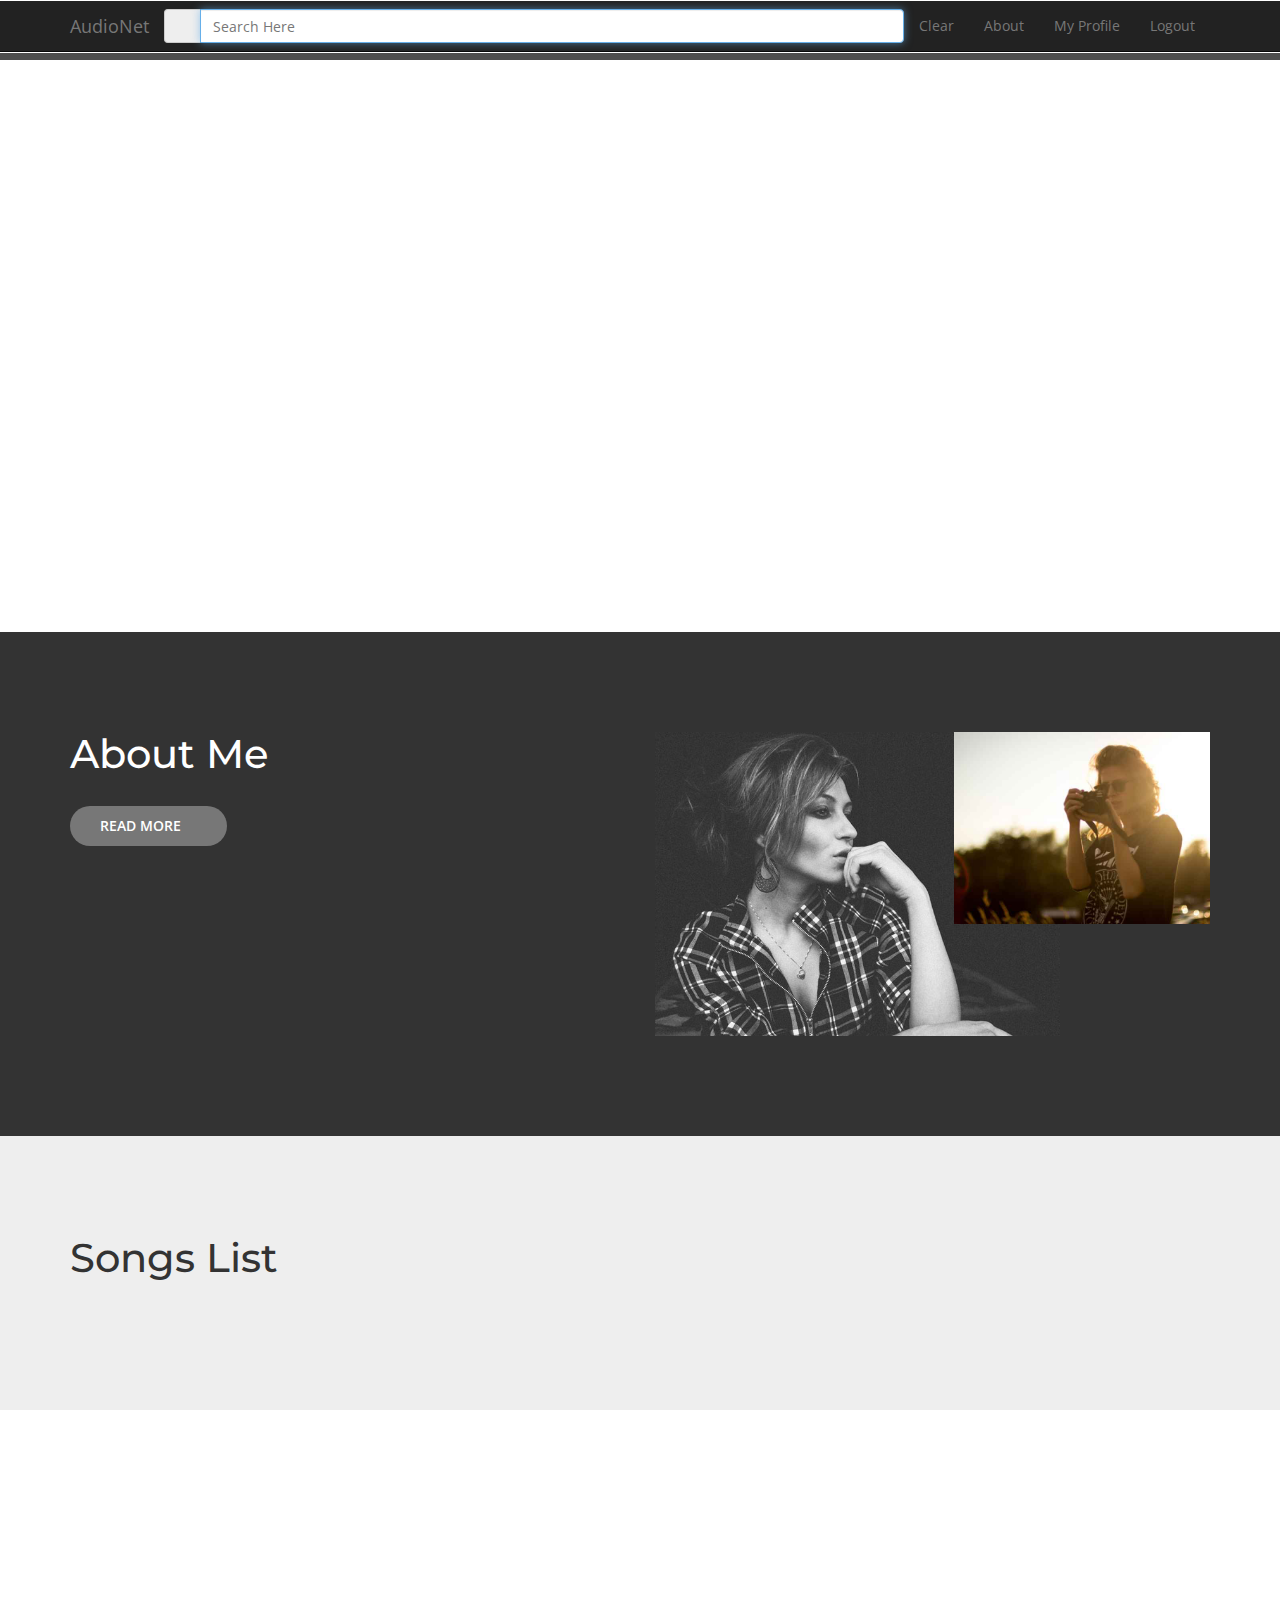
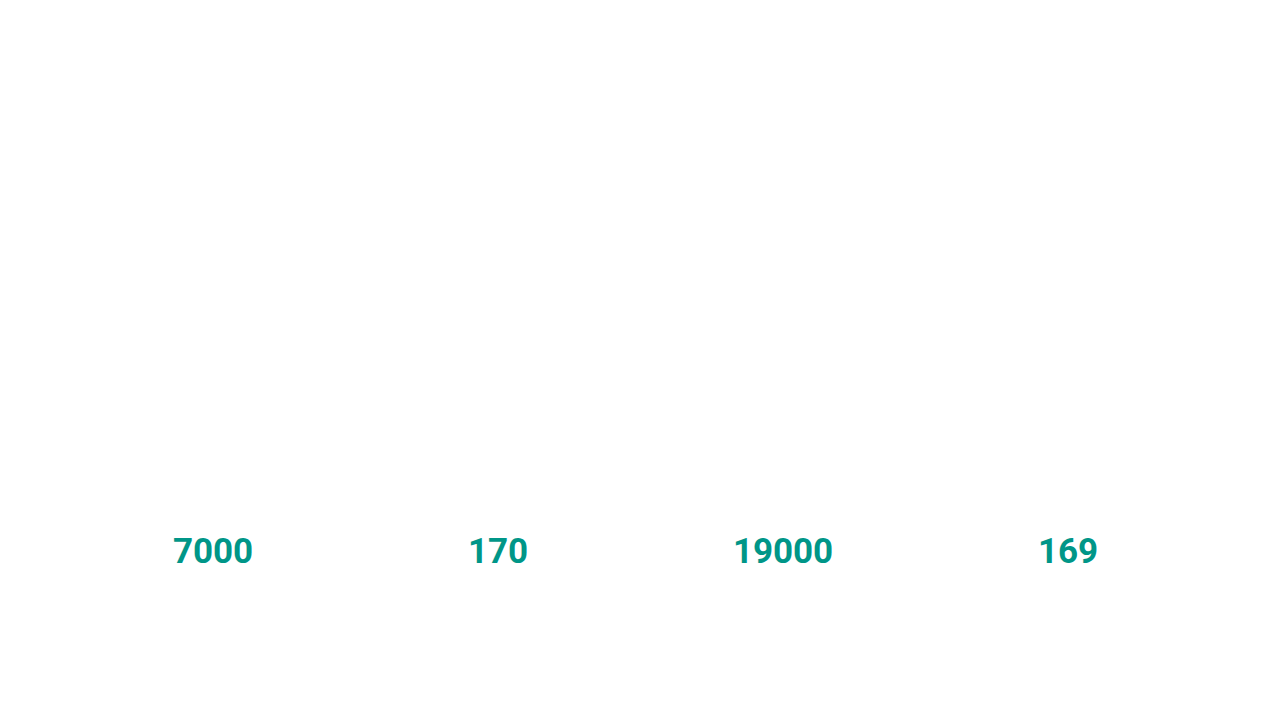
==== myprofile.html @ dc8bb48f "Login Register complete" ====
<!--
	Author: W3layouts
	Author URL: http://w3layouts.com
	License: Creative Commons Attribution 3.0 Unported
	License URL: http://creativecommons.org/licenses/by/3.0/
-->



<!DOCTYPE html>
<html>

<!-- Head -->
<head>

<title>Photographer Portfolio a Personal Website Category Flat Bootstrap Responsive Website Template | Home :: W3layouts</title>

<!-- Meta-Tags -->
<meta name="viewport" content="width=device-width, initial-scale=1">
<meta http-equiv="Content-Type" content="text/html; charset=utf-8">
<meta name="keywords" content="Photographer Portfolio a Responsive Web Template, Bootstrap Web Templates, Flat Web Templates, Android Compatible Web Template, Smartphone Compatible Web Template, Free Webdesigns for Nokia, Samsung, LG, Sony Ericsson, Motorola Web Design">
<script type="application/x-javascript"> addEventListener("load", function() { setTimeout(hideURLbar, 0); }, false); function hideURLbar(){ window.scrollTo(0,1); } </script>
<!-- //Meta-Tags -->

<!-- Custom-Stylesheet-Links -->
<!-- Bootstrap-CSS -->  <link rel="stylesheet" href="css/bootstrap.min.css" 		 type="text/css" media="all">
<!-- Insex-Page.CSS --> <link rel="stylesheet" href="css/style-about.css" 			 type="text/css" media="all">
<!-- Slider-CSS --> 	<link rel="stylesheet" href="css/camera.css" id="camera-css" type="text/css" media="all">
<!-- Portfolio-CSS -->	<link rel="stylesheet" href="css/swipebox.css"				 type="text/css" media="all">
<!-- //Custom-Stylesheet-Links -->

<!-- Fonts -->
<link rel="stylesheet" href="//fonts.googleapis.com/css?family=Open+Sans:400,300,600,700"	   type="text/css" media="all">
<link rel="stylesheet" href="//fonts.googleapis.com/css?family=Montserrat:400,700"			   type="text/css" media="all">
<link rel="stylesheet" href="//fonts.googleapis.com/css?family=Roboto:400,100,300,500,700,900" type="text/css" media="all">
<!-- //Fonts -->

<!-- Supportive-JavaScript -->
<script src="js/modernizr.js"></script>
<!-- //Supportive-JavaScript -->

</head>
<!-- //Head -->



<!-- Body -->
<body id="myPage" data-spy="scroll" data-target=".navbar" data-offset="60" onload="init()">



	<!-- Header -->
	<div class="agileheaderw3ls" id="agilehomewthree">

		<div header="head">
			<div class="hello navbar navbar-inverse navbar-fixed-top" >
				<div class="container">
					<div class="navbar-header">
						<button type="button" class="navbar-toggle" data-toggle="collapse" data-target=".navbar-collapse">
							<span class="icon-bar"></span>
							<span class="icon-bar"></span>
							<span class="icon-bar"></span>
						</button>
						<a class="navbar-brand" href="#">AudioNet</a>
					</div>
					<div class="navbar-collapse collapse" id="searchbar">
					
						<ul class="nav navbar-nav navbar-right">
							<li><a href="about.html">About</a></li>
							<li id="userPage">
								<a href="#@userpage"><i class="icon-user"></i> My Profile</a>
							</li>
							<li><a href="#logout" data-prevent="">Logout</a></li>
						</ul>
						<ul class="nav navbar-nav navbar-right">
							<li><a href="#" title="Start a new search">Clear</a></li>
						</ul>

					<form class="navbar-form">
							<div class="form-group" style="display:inline;">
								<div class="input-group" style="display:table;">
									<span class="input-group-addon" style="width:1%;"><span class="glyphicon glyphicon-search"></span></span>
									<input class="form-control" name="search" placeholder="Search Here" autocomplete="off" autofocus="autofocus" type="text">
								</div>
							</div>
						</form>

					</div><!--/.nav-collapse -->
				</div>
			</div>
		</div>


		<!-- Slider -->
		<div class="w3slideraits">
			<div class="camera_wrap w3layouts agileits camera_magenta_skin" id="camera_wrap_2">
				<div data-src="" class="w3layouts agileits profilePic">
					<div class="camera_caption w3layouts agileits fadeFromBottom">
						<h3 class="w3layouts agileits">Hello, I am Rachel Weisz.</h3>
					</div>
				</div>
				<div class="w3layouts agileits profilePic" data-src="">
					<div class="camera_caption w3layouts agileits fadeFromBottom">
						<h3 class="w3layouts agileits">I am a Photographer</h3>
					</div>
				</div>
				<div data-src="" class="w3layouts agileits profilePic">
					<div class="camera_caption w3layouts agileits fadeFromBottom">
						<h3 class="w3layouts agileits">I Photograph Models and Nature</h3>
					</div>
				</div>
				<div class="w3layouts agileits profilePic" data-src="">
					<div class="camera_caption w3layouts agileits fadeFromBottom">
						<h3 class="w3layouts agileits">I Love Photography</h3>
					</div>
				</div>
				<div data-src="" class="w3layouts agileits profilePic">
					<div class="camera_caption w3layouts agileits fadeFromBottom">
						<h3 class="w3layouts agileits">Check Out My <a class="scroll" href="#portfolio">Portfolio</a> Below</h3>
					</div>
				</div>
			</div>
		</div>
		<!-- //Slider -->

	</div>
	<!-- //Header -->



	<!-- About -->
	<div class="agileaboutaitsabout" id="agileaboutaitsabout">
		<div class="agileaboutaits">
			<div class="container">

				<div class="col-md-6 col-sm-6 agileaboutaits-grid agileaboutaits-info">
					<h1>About Me</h1>
                    <div id="about_me">
                    </div>
					<button class="btn btn-primary" data-toggle="modal" data-target="#myModal">READ MORE<span class="glyphicon glyphicon-arrow-right" aria-hidden="true"></span></button>
				</div>

				<div class="col-md-6 col-sm-6 agileaboutaits-grid agileaboutaits-image">
					<div class="agileaboutaits-image-1">
						<img src="images/about-1.jpg" alt="Couture">
					</div>
					<div class="agileaboutaits-image-2">
						<img src="images/about-2.jpg" alt="Couture">
					</div>
					<div class="clearfix"></div>
				</div>
				<div class="clearfix"></div>

				<!-- Tooltip -->
				<div class="tooltip-content">

					<div class="modal fade features-modal" id="myModal" tabindex="-1" role="dialog" aria-hidden="true">
						<div class="modal-dialog modal-lg">
							<div class="modal-content">
								<div class="modal-header">
									<button type="button" class="close" data-dismiss="modal" aria-hidden="true">&times;</button>
									<h4 class="modal-title">Rachel Weisz</h4>
								</div>
								<div class="modal-body">
									<img src="images/about-1.jpg" alt="Hitech Info">
									<p>Contrary to popular belief, Lorem Ipsum is not simply random text. It has roots in a piece of classical Latin literature from 45 BC, making it over 2000 years old. Richard McClintock, a Latin professor at Hampden-Sydney College in Virginia, looked up one of the more obscure Latin words, consectetur, from a Lorem Ipsum passage, and going through the cites of the word in classical literature, discovered the undoubtable source.</p>
								</div>
							</div>
						</div>
					</div>

				</div>
				<!-- //Tooltip -->

			</div>
		</div>
	</div>
	<!-- //About -->



	<!-- Speciality -->
	<div class="w3threespecialityw3ls" id="w3threespecialityw3ls">
		<div class="container">

			<h2>Songs List</h2>
			<div class="grid cs-style-3" id="song_list">
				
            <div class="clearfix"></div>
			</div>
			<div class="clearfix"></div>

		</div>
	</div>
	<!-- //Speciality -->

	<!-- Progressive-Effects -->
	<div class="progressive-effects" id="skills">
		<div class="container">

			<!-- Skills -->
			<div id="about-us" class="parallax">
				<h3>Skills</h3>

				<div class="our-skills wow fadeInDown" data-wow-duration="1000ms" data-wow-delay="300ms">
					<div class="single-skill wow fadeInDown" data-wow-duration="1000ms" data-wow-delay="300ms">
						<p class="lead">Overall</p>
						<div class="progress">
							<div class="progress-bar progress-bar-primary six-sec-ease-in-out" role="progressbar" aria-valuetransitiongoal="90">90%</div>
						</div>
					</div>
					<div class="single-skill wow fadeInDown" data-wow-duration="1000ms" data-wow-delay="400ms">
						<p class="lead">Vocal</p>
						<div class="progress">
							<div class="progress-bar progress-bar-primary six-sec-ease-in-out" role="progressbar" aria-valuetransitiongoal="80">80%</div>
						</div>
					</div>
					<div class="single-skill wow fadeInDown" data-wow-duration="1000ms" data-wow-delay="500ms">
						<p class="lead">Versatility</p>
						<div class="progress">
							<div class="progress-bar progress-bar-primary six-sec-ease-in-out" role="progressbar" aria-valuetransitiongoal="85">85%</div>
						</div>
					</div>
					<div class="single-skill wow fadeInDown" data-wow-duration="1000ms" data-wow-delay="600ms">
						<p class="lead">Breathing</p>
						<div class="progress">
							<div class="progress-bar progress-bar-primary six-sec-ease-in-out" role="progressbar" aria-valuetransitiongoal="95">95%</div>
						</div>
					</div>
				</div>
			</div>
			<!-- //Skills -->

			<!-- Stats -->
			<div class="stats">
				<h3>Stats</h3>

				<div class="stats-info">
					<div class="col-md-3 col-sm-3 stats-grid stats-grid-1">
						<div class="stats-img">
							<img src="images/s1.png" alt="Corsa Racer">
						</div>
						<div class='numscroller counter numscroller-big-bottom' data-slno='1' data-min='0' data-max='7000' data-delay='.5' data-increment=4>7000</div>
						<p>Friends</p>
					</div>
					<div class="col-md-3 col-sm-3 stats-grid stats-grid-2">
						<div class="stats-img">
							<img src="images/s2.png" alt="Corsa Racer">
						</div>
						<div class='numscroller counter numscroller-big-bottom' data-slno='1' data-min='0' data-max='170' data-delay='8' data-increment="1">170</div>
						<p>Songs</p>
					</div>
					<div class="col-md-3 col-sm-3 stats-grid stats-grid-3">
						<div class="stats-img">
							<img src="images/s3.png" alt="Corsa Racer">
						</div>
						<div class='numscroller counter numscroller-big-bottom' data-slno='1' data-min='0' data-max='19000' data-delay='.5' data-increment="11">19000</div>
						<p>Followers</p>
					</div>
					<div class="col-md-3 col-sm-3 stats-grid stats-grid-4">
						<div class="stats-img">
							<img src="images/s4.png" alt="Corsa Racer">
						</div>
						<div class='numscroller counter numscroller-big-bottom' data-slno='1' data-min='0' data-max='169' data-delay='8' data-increment="1">169</div>
						<p>Awards</p>
					</div>
					<div class="clearfix"></div>
				</div>

			</div>
			<!-- //Stats -->

		</div>
	</div>
	<!-- //Progressive-Effects -->





	<!-- Custom-JavaScript-File-Links -->

		<!-- Default-JavaScript -->   <script type="text/javascript" src="js/jquery.min.js"></script>
		<!-- Bootstrap-JavaScript --> <script type="text/javascript" src="js/bootstrap.min.js"></script>

		<!-- Slider-JavaScript-Files -->
			<script type="text/javascript" src="js/jquery.easing.1.3.js"></script>
			<script type="text/javascript" src="js/jquery.mobile.customized.min.js"></script>
			<script type="text/javascript" src="js/camera.js"></script>
			<script>
				jQuery(function(){
					jQuery('#camera_wrap_2').camera({
						loader: 'bar',
						speed: 1000,
						pagination: false,
						thumbnails: false,
					});
				});
			</script>
		<!-- //Slider-JavaScript-Files -->

		<!-- Navigation-JavaScript -->
			<script src="js/nav.js"></script>
		<!-- //Navigation-JavaScript -->

		<!-- Progressive-Effects-Animation-JavaScript -->
			<script type="text/javascript" src="js/jquery.inview.min.js"></script>
			<script type="text/javascript" src="js/wow.min.js"></script>
			<script type="text/javascript" src="js/mousescroll.js"></script>
			<script type="text/javascript" src="js/main.js"></script>
		<!-- //Progressive-Effects-Animation-JavaScript -->

		<!-- Stats-Number-Scroller-Animation-JavaScript -->
			<script src="js/waypoints.min.js"></script> 
			<script src="js/counterup.min.js"></script> 
			<script>
				jQuery(document).ready(function( $ ) {
					$('.counter').counterUp({
						delay: 10,
						time: 1000
					});
				});
			</script>
		<!-- //Stats-Number-Scroller-Animation-JavaScript -->

		<!-- Gallery-Tab-JavaScript -->
			<script src="js/cbpFWTabs.js"></script>
			<script>
				(function() {
					[].slice.call( document.querySelectorAll( '.tabs' ) ).forEach( function( el ) {
						new CBPFWTabs( el );
					});
				})();
			</script>
		<!-- //Gallery-Tab-JavaScript -->

		<!-- Swipe-Box-JavaScript -->
			<script src="js/jquery.swipebox.min.js"></script> 
				<script type="text/javascript">
					jQuery(function($) {
						$(".swipebox").swipebox();
					});
			</script>
		<!-- //Swipe-Box-JavaScript -->

		<!-- Map-JavaScript -->
			<script type="text/javascript" src="https://maps.googleapis.com/maps/api/js"></script>        
			<script type="text/javascript">
				google.maps.event.addDomListener(window, 'load', init);
				function init() {
					var mapOptions = {
						zoom: 11,
						center: new google.maps.LatLng(40.6700, -73.9400),
						styles: [{"featureType":"all","elementType":"labels.text.fill","stylers":[{"saturation":36},{"color":"#000000"},{"lightness":40}]},{"featureType":"all","elementType":"labels.text.stroke","stylers":[{"visibility":"on"},{"color":"#000000"},{"lightness":16}]},{"featureType":"all","elementType":"labels.icon","stylers":[{"visibility":"off"}]},{"featureType":"administrative","elementType":"geometry.fill","stylers":[{"color":"#000000"},{"lightness":20}]},{"featureType":"administrative","elementType":"geometry.stroke","stylers":[{"color":"#000000"},{"lightness":17},{"weight":1.2}]},{"featureType":"landscape","elementType":"geometry","stylers":[{"color":"#000000"},{"lightness":20}]},{"featureType":"poi","elementType":"geometry","stylers":[{"color":"#000000"},{"lightness":21}]},{"featureType":"road.highway","elementType":"geometry.fill","stylers":[{"color":"#000000"},{"lightness":17}]},{"featureType":"road.highway","elementType":"geometry.stroke","stylers":[{"color":"#000000"},{"lightness":29},{"weight":0.2}]},{"featureType":"road.arterial","elementType":"geometry","stylers":[{"color":"#000000"},{"lightness":18}]},{"featureType":"road.local","elementType":"geometry","stylers":[{"color":"#000000"},{"lightness":16}]},{"featureType":"transit","elementType":"geometry","stylers":[{"color":"#000000"},{"lightness":19}]},{"featureType":"water","elementType":"geometry","stylers":[{"color":"#000000"},{"lightness":17}]}]
					};
					var mapElement = document.getElementById('map');
					var map = new google.maps.Map(mapElement, mapOptions);
					var marker = new google.maps.Marker({
						position: new google.maps.LatLng(40.6700, -73.9400),
						map: map,
					});
				}
			</script>
		<!-- //Map-JavaScript -->

		<!-- Smooth-Scrolling-JavaScript -->
            <script type="text/javascript" src="js/myprofile.js"></script>
			<script type="text/javascript" src="js/move-top.js"></script>
			<script type="text/javascript" src="js/easing.js"></script>
			<script type="text/javascript">
					jQuery(document).ready(function($) {
						$(".scroll, .navbar li a, .footer li a").click(function(event){
							$('html,body').animate({scrollTop:$(this.hash).offset().top},1000);
						});
					});
			</script>
		<!-- //Smooth-Scrolling-JavaScript -->

	<!-- //Custom-JavaScript-File-Links -->



</body>
<!-- //Body -->



</html>
---- css/style-about.css ----
/*--
	Author: W3Layouts
	Author URL: http://w3layouts.com
	License: Creative Commons Attribution 3.0 Unported
	License URL: http://creativecommons.org/licenses/by/3.0/
--*/



/*-- Reset-Code --*/

body {
	padding: 0;
	margin: 0;
	background: #FFF;
	font-family: 'Open Sans', sans-serif;
}

body a {
	transition: 0.5s all;
	-webkit-transition: 0.5s all;
	-moz-transition: 0.5s all;
	-o-transition: 0.5s all;
	-ms-transition: 0.5s all;
	text-decoration: none;
}

body a:hover {
	text-decoration: none;
}

body a:focus, a:hover {
	text-decoration: none;
}

input[type="button"], input[type="submit"], button.btn, button.btn:hover {
	transition: 0.5s all;
	-webkit-transition: 0.5s all;
	-moz-transition: 0.5s all;
	-o-transition: 0.5s all;
	-ms-transition: 0.5s all;
}

h1, h2, h3, h4, h5, h6 {
	margin: 0;
	padding: 0;
	text-align: center;
	font-family: 'Montserrat', sans-serif;
}

p {
	margin: 0;
	font-family: 'Roboto', sans-serif;
	font-weight: 300;
	font-size: 14px;
}

ul {
	margin: 0;
	padding: 0;
}

label {
	margin: 0;
}

img {
	width: 100%;
}

a:focus, a:hover {
	text-decoration: none;
	outline: none;
}

/*-- //Reset-Code --*/





/*-- Index-Page-Styling --*/



/*-- Header --*/

.agileheaderw3ls {
	padding-bottom: 800px;
}

/*-- //Header --*/



/*-- Slider --*/

.camera_caption h3 {
	font-weight: 100;
	/*--w3layouts--*/
	/*--agileits--*/
	font-size: 50px;
}

.camera_caption h3 a {
	color: #009688;
}

/*-- //Slider --*/



/*-- Navigation --*/

section.cd-section {
	position: fixed;
	z-index: 99999;
	margin-top: 50px;
	margin-left: 30px;
}

.cd-bouncy-nav-trigger {
	background: #FFF;
	color: #000;
	padding: 10px 30px;
	font-family: 'Montserrat', sans-serif;
	font-size: 16px;
	font-weight: bold;
	border-radius: 10em;
	box-shadow: inset 0 1px 0 rgba(255, 255, 255, 0.3), 0 0 10px #171718;
}

.no-touch .cd-bouncy-nav-trigger:hover {
	background: #009688;
	color: #FFF;
}

.cd-bouncy-nav-modal {
	position: fixed;
	z-index: 1;
	top: 0;
	left: 0;
	width: 100%;
	height: 100%;
	background-color: rgba(36, 35, 37, 0.9);
	opacity: 0;
	visibility: hidden;
	-webkit-transition: opacity 0.3s 0.6s, visibility 0s 0.9s;
	-moz-transition: opacity 0.3s 0.6s, visibility 0s 0.9s;
	/*--w3layouts--*/
	/*--agileits--*/
	transition: opacity 0.3s 0.6s, visibility 0s 0.9s;
}

.cd-bouncy-nav-modal.fade-in {
	visibility: visible;
	opacity: 1;
	-webkit-transition: opacity 0.1s 0s, visibility 0s 0s;
	-moz-transition: opacity 0.1s 0s, visibility 0s 0s;
	transition: opacity 0.1s 0s, visibility 0s 0s;
}

.cd-bouncy-nav-modal .cd-close {
	display: block;
	position: fixed;
	top: 20px;
	right: 5%;
	width: 44px;
	height: 44px;
	overflow: hidden;
	text-indent: 100%;
	white-space: nowrap;
	background: url("../images/cd-icon-close.svg") no-repeat center center;
	-webkit-transform: scale(0) translateZ(0);
	-moz-transform: scale(0) translateZ(0);
	-ms-transform: scale(0) translateZ(0);
	-o-transform: scale(0) translateZ(0);
	transform: scale(0) translateZ(0);
	-webkit-transition: -webkit-transform 0.3s 0s, visibility 0s 0.3s;
	-moz-transition: -moz-transform 0.3s 0s, visibility 0s 0.3s;
	transition: transform 0.3s 0s, visibility 0s 0.3s;
}

.cd-bouncy-nav-modal.fade-in .cd-close {
	-webkit-transform: scale(1);
	-moz-transform: scale(1);
	-ms-transform: scale(1);
	-o-transform: scale(1);
	transform: scale(1);
	/*--w3layouts--*/
	/*--agileits--*/
	-webkit-transition: -webkit-transform 0.3s 0s, visibility 0.3s 0s;
	-moz-transition: -moz-transform 0.3s 0s, visibility 0.3s 0s;
	transition: transform 0.3s 0s, visibility 0.3s 0s;
}

@media only screen and (min-width: 1170px) {
	.cd-bouncy-nav-modal .cd-close {
		top: 60px;
	}
}

.cd-bouncy-nav {
	position: absolute;
	left: 50%;
	top: 50vh;
	-webkit-transform: translateX(-50%) translateY(-50%);
	-moz-transform: translateX(-50%) translateY(-50%);
	-ms-transform: translateX(-50%) translateY(-50%);
	-o-transform: translateX(-50%) translateY(-50%);
	transform: translateX(-50%) translateY(-50%);
	width: 90%;
	max-width: 300px;
}

.cd-bouncy-nav li {
	width: 50%;
	float: left;
	-webkit-transform: translateZ(0);
	-moz-transform: translateZ(0);
	-ms-transform: translateZ(0);
	-o-transform: translateZ(0);
	transform: translateZ(0);
	/*--w3layouts--*/
	/*--agileits--*/
	-webkit-transform: translateY(100vh);
	-moz-transform: translateY(100vh);
	-ms-transform: translateY(100vh);
	-o-transform: translateY(100vh);
	transform: translateY(100vh);
	text-align: center;
}

.is-visible .cd-bouncy-nav li {
	-webkit-transform: translateY(0);
	-moz-transform: translateY(0);
	-ms-transform: translateY(0);
	-o-transform: translateY(0);
	transform: translateY(0);
}

.fade-in .cd-bouncy-nav li {
	-webkit-animation: cd-move-in 0.4s;
	-moz-animation: cd-move-in 0.4s;
	animation: cd-move-in 0.4s;
}

.fade-out .cd-bouncy-nav li {
	-webkit-animation: cd-move-out 0.4s;
	-moz-animation: cd-move-out 0.4s;
	animation: cd-move-out 0.4s;
}

.fade-in .cd-bouncy-nav li, .fade-out .cd-bouncy-nav li {
	-webkit-animation-fill-mode: forwards;
	-moz-animation-fill-mode: forwards;
	animation-fill-mode: forwards;
	    list-style: none;
}

.fade-in .cd-bouncy-nav li:nth-of-type(2), .fade-out .cd-bouncy-nav li:nth-of-type(2) {
	-webkit-animation-delay: 0.1s;
	-moz-animation-delay: 0.1s;
	animation-delay: 0.1s;
	/*--w3layouts--*/
	/*--agileits--*/
}

.fade-in .cd-bouncy-nav li:nth-of-type(3), .fade-out .cd-bouncy-nav li:nth-of-type(3) {
	-webkit-animation-delay: 0.15s;
	-moz-animation-delay: 0.15s;
	animation-delay: 0.15s;
}

.fade-in .cd-bouncy-nav li:nth-of-type(4), .fade-out .cd-bouncy-nav li:nth-of-type(4) {
	-webkit-animation-delay: 0.25s;
	-moz-animation-delay: 0.25s;
	animation-delay: 0.25s;
}

.fade-in .cd-bouncy-nav li:nth-of-type(5), .fade-out .cd-bouncy-nav li:nth-of-type(5) {
	-webkit-animation-delay: 0.3s;
	-moz-animation-delay: 0.3s;
	animation-delay: 0.3s;
}

.fade-in .cd-bouncy-nav li:nth-of-type(6), .fade-out .cd-bouncy-nav li:nth-of-type(6) {
	-webkit-animation-delay: 0.4s;
	-moz-animation-delay: 0.4s;
	animation-delay: 0.4s;
}

.cd-bouncy-nav a {
	display: inline-block;
	min-width: 80px;
	position: relative;
	padding: 90px 20px 0;
	color: #ffffff;
	font-family: 'Montserrat', sans-serif;
	font-size: 16px;
}

.cd-bouncy-nav a::before {
	content: '';
	display: block;
	position: absolute;
	top: 0;
	left: 50%;
	right: auto;
	/*--w3layouts--*/
	/*--agileits--*/
	-webkit-transform: translateX(-50%);
	-moz-transform: translateX(-50%);
	-ms-transform: translateX(-50%);
	-o-transform: translateX(-50%);
	transform: translateX(-50%);
	height: 80px;
	width: 80px;
	border-radius: 50%;
	background-color: #555;
	background-image: url("../images/cd-category-icons.svg");
	background-repeat: no-repeat;
	background-position: 0 0;
	transition: 0.5s all;
	-webkit-transition: 0.5s all;
	-moz-transition: 0.5s all;
	-o-transition: 0.5s all;
	-ms-transition: 0.5s all;
}

.no-touch .cd-bouncy-nav a:hover::before {
	background-color: #333;
	transition: 0.5s all;
	-webkit-transition: 0.5s all;
	-moz-transition: 0.5s all;
	-o-transition: 0.5s all;
	-ms-transition: 0.5s all;
}

.cd-bouncy-nav li:nth-of-type(2) a::before {
	background-position: -80px 0;
}

.cd-bouncy-nav li:nth-of-type(3) a::before {
	background-position: -160px 0;
}

.cd-bouncy-nav li:nth-of-type(4) a::before {
	background-position: -240px 0;
}

.cd-bouncy-nav li:nth-of-type(5) a::before {
	background-position: -320px 0;
}

.cd-bouncy-nav li:nth-of-type(6) a::before {
	background-position: -400px 0;
}

@media only screen and (min-width: 768px) {
	.cd-bouncy-nav {
		max-width: 450px;
	}
	.cd-bouncy-nav li {
		width: 33.33%;
		/*--w3layouts--*/
		/*--agileits--*/
		float: left;
	}
	.fade-in .cd-bouncy-nav li:nth-of-type(1), .fade-out .cd-bouncy-nav li:nth-of-type(1) {
		-webkit-animation-delay: 0.1s;
		-moz-animation-delay: 0.1s;
		animation-delay: 0.1s;
	}
	.fade-in .cd-bouncy-nav li:nth-of-type(2), .fade-out .cd-bouncy-nav li:nth-of-type(2) {
		-webkit-animation-delay: 0s;
		-moz-animation-delay: 0s;
		animation-delay: 0s;
	}
	.fade-in .cd-bouncy-nav li:nth-of-type(4), .fade-out .cd-bouncy-nav li:nth-of-type(4) {
		-webkit-animation-delay: 0.3s;
		-moz-animation-delay: 0.3s;
		animation-delay: 0.3s;
	}
	.fade-in .cd-bouncy-nav li:nth-of-type(5), .fade-out .cd-bouncy-nav li:nth-of-type(5) {
		-webkit-animation-delay: 0.25s;
		-moz-animation-delay: 0.25s;
		animation-delay: 0.25s;
	}
	.cd-bouncy-nav a {
		margin-bottom: 50px;
	}
}

@-webkit-keyframes cd-move-in {
	0% {
		-webkit-transform: translateY(100vh);
	}
	65% {
		-webkit-transform: translateY(-1.5vh);
	}
	100% {
		-webkit-transform: translateY(0vh);
	}
}

@-moz-keyframes cd-move-in {
	0% {
		-moz-transform: translateY(100vh);
	}
	65% {
		-moz-transform: translateY(-1.5vh);
	}
	100% {
		-moz-transform: translateY(0vh);
	}
}

@keyframes cd-move-in {
	0% {
		-webkit-transform: translateY(100vh);
		-moz-transform: translateY(100vh);
		/*--w3layouts--*/
		/*--agileits--*/
		-ms-transform: translateY(100vh);
		-o-transform: translateY(100vh);
		transform: translateY(100vh);
	}
	65% {
		-webkit-transform: translateY(-1.5vh);
		-moz-transform: translateY(-1.5vh);
		-ms-transform: translateY(-1.5vh);
		-o-transform: translateY(-1.5vh);
		transform: translateY(-1.5vh);
	}
	100% {
		-webkit-transform: translateY(0vh);
		-moz-transform: translateY(0vh);
		-ms-transform: translateY(0vh);
		-o-transform: translateY(0vh);
		transform: translateY(0vh);
	}
}

@-webkit-keyframes cd-move-out {
	0% {
		-webkit-transform: translateY(0vh);
	}
	100% {
		-webkit-transform: translateY(-100vh);
	}
}

@-moz-keyframes cd-move-out {
	0% {
		-moz-transform: translateY(0vh);
	}
	100% {
		-moz-transform: translateY(-100vh);
	}
}

@keyframes cd-move-out {
	0% {
		-webkit-transform: translateY(0vh);
		-moz-transform: translateY(0vh);
		-ms-transform: translateY(0vh);
		-o-transform: translateY(0vh);
		transform: translateY(0vh);
	}
	100% {
		-webkit-transform: translateY(-100vh);
		-moz-transform: translateY(-100vh);
		-ms-transform: translateY(-100vh);
		-o-transform: translateY(-100vh);
		transform: translateY(-100vh);
	}
}

/*-- //Navigation --*/



/*-- About --*/

.agileaboutaitsabout {
	padding: 100px 0;
	/*--w3layouts--*/
	/*--agileits--*/
	background-color: #333;
}

.agileaboutaits-info {
	padding-left: 0;
}

.agileaboutaits-image-1 {
	width: 75%;
	position: relative;
	float: left;
}

.agileaboutaits-image-2 {
	width: 45%;
	position: absolute;
	top: 0%;
	right: 0;
}

.agileaboutaits h1 {
	text-align: left;
	color: #FFF;
	margin-bottom: 30px;
	font-size: 40px;
}

.agileaboutaits p {
	line-height: 30px;
	color: #CCC;
	margin-bottom: 50px;
}

.agileaboutaits button.btn {
	padding: 10px 30px;
	background-color: #777;
	color: #FFF;
	/*--w3layouts--*/
	/*--agileits--*/
	border-radius: 30px;
	font-weight: 600;
	border: none;
	outline: none;
}

.agileaboutaits button.btn:hover {
	background-color: #009688;
	color: #FFF;
}

.agileaboutaits button.btn .glyphicon {
	margin-left: 5px;
}

.modal-title {
	font-size: 30px;
}

.modal-body p {
	margin: 25px 0 10px;
	color: #000;
}

/*-- //About --*/



/*-- Speciality --*/

.w3threespecialityw3ls {
	background-color: #EEE;
	padding: 100px 0;
}

.w3threespecialityw3ls h2 {
	text-align: left;
	margin-bottom: 30px;
	font-size: 40px;
}

.grid {
	margin: 0 auto;
	list-style: none;
	text-align: center;
}

.w3threespecialityw3ls-grid {
	padding: 0;
	text-align: left;
}

.w3threespecialityw3ls .grid figure {
	margin: 0;
	position: relative;
}

.w3threespecialityw3ls .grid figure .w3threespecialityw3ls-info {
	max-width: 100%;
	display: block;
	position: relative;
}

.grid figcaption {
	position: absolute;
	top: 0;
	left: 0;
	padding: 40px 0;
	/*--w3layouts--*/
	/*--agileits--*/
	color: #EEE;
	text-align: center;
}

.w3threespecialityw3ls figcaption {
	background-color: #1e1e1e;
}

.grid figcaption h3 {
	margin: 0;
	padding: 0;
	color: #fff;
}

.grid figcaption span:before {
	content: 'by ';
}

.cs-style-3 figure {
	overflow: hidden;
}

.cs-style-3 figure .w3threespecialityw3ls-info {
	-webkit-transition: -webkit-transform 0.4s;
	-moz-transition: -moz-transform 0.4s;
	transition: transform 0.4s;
}

.no-touch .cs-style-3 figure:hover .w3threespecialityw3ls-info, .cs-style-3 figure.cs-hover .w3threespecialityw3ls-info {
	-webkit-transform: translateY(-50px);
	-moz-transform: translateY(-50px);
	-ms-transform: translateY(-50px);
	/*--w3layouts--*/
	/*--agileits--*/
	transform: translateY(-50px);
}

.cs-style-3 figcaption {
	height: 100px;
	width: 100%;
	top: auto;
	bottom: 0;
	opacity: 0;
	-webkit-transform: translateY(100%);
	-moz-transform: translateY(100%);
	-ms-transform: translateY(100%);
	transform: translateY(100%);
	-webkit-transition: -webkit-transform 0.4s, opacity 0.1s 0.3s;
	-moz-transition: -moz-transform 0.4s, opacity 0.1s 0.3s;
	transition: transform 0.4s, opacity 0.1s 0.3s;
}

.no-touch .cs-style-3 figure:hover figcaption, .cs-style-3 figure.cs-hover figcaption {
	opacity: 1;
	-webkit-transform: translateY(0px);
	-moz-transform: translateY(0px);
	-ms-transform: translateY(0px);
	transform: translateY(0px);
	-webkit-transition: -webkit-transform 0.4s, opacity 0.1s;
	-moz-transition: -moz-transform 0.4s, opacity 0.1s;
	transition: transform 0.4s, opacity 0.1s;
}

.w3threespecialityw3ls-info {
	text-align: center;
	color: #EEE;
	height: 100%;
}

.w3threespecialityw3ls-info h3 {
	margin-top: 20px;
	color: #009688;
}

/*-- //Speciality --*/



/*-- Progressive-Effects --*/

.progressive-effects {
	background: url("../images/progress.jpg");
	background-repeat: no-repeat;
	background-attachment: fixed;
	background-position: center;
	background-size: cover;
	/*--w3layouts--*/
	/*--agileits--*/
	-webkit-background-size: cover;
	-moz-background-size: cover;
	-o-background-size: cover;
	padding: 100px 0;
}

#skills h3 {
	text-align: left;
	margin-bottom: 30px;
	font-size: 40px;
	color: #FFF;
}

	/*-- Progress-Bar --*/

	#about-us .lead {
		font-family: 'Montserrat', sans-serif;
		font-size: 16px;
		margin-bottom: 5px;
		text-align: left;
		color: #FFF;
	}

	.progress{
		height: 20px;
		background-color: #fff;
		border-radius: 0;
		box-shadow: none;
		-webkit-box-shadow: none;
		margin-bottom: 25px;
	}

	.progress-bar{
		box-shadow: none;
		-webkit-box-shadow: none;
		text-align: right;
		padding-right: 12px;
		background-color: #009688;
		font-size: 12px;
		/*--w3layouts--*/
		/*--agileits--*/
		font-weight: 600;
	}

	.progress .progress-bar.six-sec-ease-in-out {
		-webkit-transition: width 2s ease-in-out;
		transition: width 2s ease-in-out;
	}

	/*-- //Progress-Bar --*/

	/*-- Stats --*/

	.stats {
		padding-top: 50px;
	}

	.stats-info {
		text-align: center;
	}

	.stats-img img {
		width: 100px;
	}

	.stats-img {
		margin-bottom: 30px;
	}

	.numscroller {
		font-family: 'Roboto', sans-serif;
		font-size: 35px;
		font-weight: 700;
		color: #009688;
		margin-bottom: 10px;
	}

	.stats-info p {
		font-family: 'Montserrat', sans-serif;
		font-size: 18px;
		color: #FFF;
	}

	/*-- //Stats --*/

/*-- Progressive-Effects --*/



/*-- Portfolio --*/

.portfolio {
	padding: 100px 0;
}

.portfolio h3 {
	text-align: left;
	margin-bottom: 30px;
	font-size: 40px;
	margin-left: 345px;
}

	/*-- Tabs --*/

	.tabs {
		position: relative;
		overflow: hidden;
		margin: 0 auto;
		width: 100%;
	}

	.tabs nav {
		text-align: center;
	}

	.tabs nav ul {
		position: relative;
		display: -ms-flexbox;
		display: -webkit-flex;
		display: -moz-flex;
		display: -ms-flex;
		display: flex;
		margin: 0 auto;
		padding: 0;
		max-width: 1200px;
		/*--w3layouts--*/
		/*--agileits--*/
		list-style: none;
		-ms-box-orient: horizontal;
		-ms-box-pack: center;
		-webkit-flex-flow: row wrap;
		-moz-flex-flow: row wrap;
		-ms-flex-flow: row wrap;
		flex-flow: row wrap;
		-webkit-justify-content: center;
		-moz-justify-content: center;
		-ms-justify-content: center;
		justify-content: center;
	}

	.tabs nav ul li {
		position: relative;
		z-index: 1;
		display: block;
		margin: 0;
		text-align: center;
		-webkit-flex: 1;
		-moz-flex: 1;
		-ms-flex: 1;
		flex: 1;
	}

	.tabs nav a {
		position: relative;
		display: block;
		overflow: hidden;
		text-overflow: ellipsis;
		white-space: nowrap;
		line-height: 2.5;
	}

	.tabs nav a span {
		vertical-align: middle;
		font-size: 0.75em;
	}

	.tabs nav li.tab-current a {
		color: #74777b;
	}

	.tabs nav a:focus {
		outline: none;
	}

	.portfolio h4 {
		margin: 30px 0;
		font-size: 25px;
		font-weight: 600;
	}

		/*-- Tabs-Content --*/

		.content-wrap {
			position: relative;
		}

		.content-wrap section {
			display: none;
			margin: 0 auto;
			padding: 0;
			max-width: 1200px;
			text-align: center;
		}

		.content-wrap section.content-current {
			display: block;
		}

		.content-wrap section p {
			margin: 0;
			padding: 0.75em 0;
			color: rgba(40,44,42,0.05);
			font-weight: 900;
			/*--w3layouts--*/
			/*--agileits--*/
			font-size: 4em;
			line-height: 1;
		}

		/*-- //Tabs-Content --*/

		/*-- Fallback --*/

		.no-js .content-wrap section {
			display: block;
			padding-bottom: 2em;
			border-bottom: 1px solid rgba(255,255,255,0.6);
		}
		
		.no-flexbox nav ul {
			display: block;
		}
		
		.no-flexbox nav ul li {
			min-width: 15%;
			display: inline-block;
		}
		
		/*-- //Fallback --*/

		/*-- Tabs-Styling --*/

		.tabs-style-bar nav ul {
			border: 4px solid transparent;
		}

		.tabs-style-bar nav ul li a {
			margin: 0 2px;
			background-color: #F5F5F5;
			color: #333;
			transition: background-color 0.2s, color 0.2s;
		}

		.tabs-style-bar nav ul li a:hover, .tabs-style-bar nav ul li a:focus {
			color: #000;
		}

		.tabs-style-bar nav ul li a span {
			font-family: 'Montserrat', sans-serif;
			letter-spacing: 1px;
			/*--w3layouts--*/
			/*--agileits--*/
			font-size: 15px;
		}

		.tabs-style-bar nav ul li.tab-current a {
			background: #333;
			color: #fff;
		}

		/*-- //Tabs-Styling --*/

		/*-- Tab-Images --*/

		.gallery-top {
			padding: 0;
		}

		.gallery-grids figure {
			position: relative;
			float: left;
			overflow: hidden;
			text-align: center;
			width: 100%;
		}

		.gallery-grids figure.effect-bubba:hover {
			background-color: #000;
		}

		.gallery-grids figure img {
			position: relative;
			display: block;
			width: 100%;
			border: 3px solid #C7C7C7;
		}

		.gallery-bottom {
			margin: 2.5em 0;
		}

		.gallery-grids figure figcaption {
			padding: 2em;
			color: #fff;
			/*--w3layouts--*/
			/*--agileits--*/
			-webkit-backface-visibility: hidden;
			-moz-backface-visibility: hidden;
			-o-backface-visibility: hidden;
			-ms-backface-visibility: hidden;
			backface-visibility: hidden;
		}

		.gallery-grids figure figcaption::before, .gallery-grids figure figcaption::after {
			pointer-events: none;
		}

		.gallery-grids figure figcaption{
			position: absolute;
			top: 0;
			left: 0;
			width: 100%;
			height: 100%;
		}

		figure.effect-bubba:hover img {
			opacity: 0.3;
		}

		figure.effect-bubba figcaption::before, figure.effect-bubba figcaption::after {
			position: absolute;
			top: 30px;
			right: 30px;
			bottom: 30px;
			left: 30px;
			content: '';
			opacity: 0;
			-webkit-transition: opacity 0.35s,-webkit-transform 0.35s;
			-moz-transition: opacity 0.35s, -moz-transform 0.35s;
			-o-transition: opacity 0.35s, -o-transform 0.35s;
			-ms-transition: opacity 0.35s, -ms-transform 0.35s;
			transition: opacity 0.35s, transform 0.35s;
		}

		figure.effect-bubba figcaption::before {
			border-top: 1px solid #fff;
			border-bottom: 1px solid #fff;
			-webkit-transform: scale(0,1);
			-moz-transform: scale(0,1); 
			-o-transform: scale(0,1);
			-ms-transform: scale(0,1);
			transform: scale(0,1);
		}

		figure.effect-bubba figcaption::after {
			border-right: 1px solid #fff;
			border-left: 1px solid #fff;
			-webkit-transform: scale(1,0);
			-moz-transform: scale(1,0);
			-o-transform: scale(1,0);
			-ms-transform: scale(1,0);
			transform: scale(1,0);
		}

		figure.effect-bubba h4 {
			padding-top: 11%;
			-webkit-transition: transform 0.35s;
			-moz-transition: transform 0.35s;
			-o-transition: -o-transform 0.35s;
			-ms-transition: -ms-transform 0.35s;
			transition: transform 0.35s;
			/*--w3layouts--*/
			/*--agileits--*/
			-webkit-transform: translate3d(0,-20px,0);
			-moz-transform: translate3d(0,-20px,0);
			-o-transform: translate3d(0,-20px,0);
			-ms-transform: translate3d(0,-20px,0);
			transform: translate3d(0,-20px,0);
			opacity:0;
		}

		.gallery-top figure.effect-bubba h4{
			padding-top: 18%;
		}

		figure.effect-bubba:hover figcaption::before, figure.effect-bubba:hover figcaption::after {
			opacity: 1;
			-webkit-transform: scale(1);
			-moz-transform: scale(1);
			-o-transform: scale(1);
			-ms-transform: scale(1);
			transform: scale(1);
		}

		figure.effect-bubba:hover h4 {
			opacity: 1;
			-webkit-transform: translate3d(0,0,0);
			-moz-transform: translate3d(0,0,0);
			-o-transform: translate3d(0,0,0);
			-ms-transform: translate3d(0,0,0);
			transform: translate3d(0,0,0);
		}
		/*-- //Tab-Images --*/

	/*-- //Tabs --*/

/*-- //Portfolio --*/



/*-- Map --*/

#map {
	width: 100%;
	height: 500px;
}

/*-- //Map --*/



/*-- Booking --*/

.w3layoutsbooking {
	padding: 100px 0;
	background-color: #EEE;
}

.w3layoutsbooking h3 {
	text-align: left;
	margin-bottom: 30px;
	font-size: 40px;
}

.w3layoutsbooking .container {
	padding: 0;
}

.booking-form-aits {
	background-color: #FFF;
	padding: 100px;
}

.booking-form-aits input[type="text"], .booking-form-aits input[type="email"], .booking-form-aits textarea {
	width: 49%;
	float: left;
	padding: 15px 0;
	margin-bottom: 20px;
	border: none;
	/*--w3layouts--*/
	/*--agileits--*/
	color: #000;
	border-bottom: 2px solid #777;
	font-weight: 600;
	outline: none;
}

input.margin-right {
	margin-right: 18px;
}

.booking-form-aits textarea {
	width: 100%;
	height: 150px;
	margin-bottom: 30px;
}

.send-button button.btn {
	font-weight: 600;
	color: #EEE;
	padding: 10px 30px;
	border: none;
	outline: none;
	background-color: #333;
	border-radius: 0;
}

.send-button button.btn:hover {
	color: #FFF;
	background-color: #000;
}

.send-button button.btn .glyphicon {
	margin-left: 10px;
}

.booking-form-aits ::-webkit-input-placeholder {
	color: #555;
}

.booking-form-aits ::-moz-placeholder {
	color: #555;
}

.booking-form-aits ::-moz-placeholder {
	color: #555;
}

.booking-form-aits ::-ms-input-placeholder {
	color: #555;
}

.send-button.agileits.w3layouts {
	text-align: center;
}

/*-- //Booking --*/



/*-- Footer --*/

.footer {
	background: url("../images/footer.jpg");
	background-repeat: no-repeat;
	background-attachment: fixed;
	background-position: center;
	background-size: cover;
	-webkit-background-size: cover;
	-moz-background-size: cover;
	-o-background-size: cover;
	color: #FFF;
	padding-top: 50px;
}

.footer h3 {
	color: #009688;
	font-size: 35px;
	margin-bottom: 40px;
}

.footer-grids {
	margin: 40px 0 30px;
}

.footer h5 {
	width: 65%;
	margin: 0 auto;
	/*--w3layouts--*/
	/*--agileits--*/
	line-height: 30px;
	color: #CCC;
	font-family: 'Open Sans', sans-serif;
}

.footer-grid {
	text-align: left;
}

.footer h4 {
	font-size: 18px;
	text-align: left;
	margin-bottom: 20px;
}

address {
	margin-bottom: 0;
}

.address ul li {
	text-align: left;
	display: block;
	font-size: 13px;
	line-height: 25px;
	color: #CCC;
}

.footer-grid-1 p {
	font-size: 13px;
	line-height: 25px;
	color: #CCC;
}

.footer span.glyphicon {
	font-weight: bold;
	margin-right: 5px;
	color: #009688;
}

.email a {
	color: #CCC;
}

.email a:hover {
	color: #1a5651;
}

.newsletter input[type="text"] {
	width: 75%;
	padding: 7px 10px;
	border: none;
	outline: none;
	background-color: #333;
	color: #FFF;
	margin-bottom: 10px;
}

.newsletter input[type="submit"] {
	background-color: #009688;
	border: none;
	outline: none;
	padding: 8px 21px;
	float: right;
	/*--w3layouts--*/
	/*--agileits--*/
	font-weight: 600;
	font-size: 13px;
}

.newsletter input[type="submit"]:hover {
	background-color: #1a5651;
}

.footer-grids p {
	line-height: 25px;
}

.copyright {
	padding: 50px 10px;
	text-align: center;
	border-top: 1px solid #CCC;
	color: #FFF;
}

.copyright p {
	line-height: 25px;
}

.copyright a {
	font-family: 'Montserrat', sans-serif;
	color: #FFF;
	font-weight: 600;
}

.copyright a:hover {
	color: #009688;
}

a.to-top {
	float: right;
	font-size: 30px;
}

/*-- //Footer --*/



/*-- Text-Selection-Background-Color --*/

	/*-- Works on common browsers --*/
	::selection {
		background-color: #1e1e1e;
		color: #fff;
	}

	/*-- Mozilla based browsers --*/
	::-moz-selection {
		background-color: #1e1e1e;
		color: #fff;
	}

	/*-- For Other Browsers --*/
	::-o-selection {
		background-color: #1e1e1e;
		color: #fff;
	}

	::-ms-selection {
		background-color: #1e1e1e;
		color: #fff;
	}

	/*-- For Webkit --*/
	::-webkit-selection {
		background-color: #1e1e1e;
		color: #fff;
	}

/*-- //Text-Selection-Background-Color --*/



/*-- //Index-Page-Styling --*/










/*-- Responsive-Code --*/





@media screen and (max-width: 1920px) {
	.agileheaderw3ls {
		padding-bottom: 952px;
	}
}

@media screen and (max-width: 1680px) {
	.agileheaderw3ls {
		padding-bottom: 832px;
	}
	.portfolio h3 {
		margin-left: 225px;
	}
}

@media screen and (max-width: 1600px) {
	.agileheaderw3ls {
		padding-bottom: 792px;
	}
	.portfolio h3 {
		margin-left: 185px;
	}
}

@media screen and (max-width: 1440px) {
	.agileheaderw3ls {
		padding-bottom: 712px;
	}
	.portfolio h3 {
		margin-left: 105px;
	}
}

@media screen and (max-width: 1366px) {
	.agileheaderw3ls {
		padding-bottom: 675px;
	}
	.portfolio h3 {
		margin-left: 65px;
	}
}

@media screen and (max-width: 1280px) {
	.agileheaderw3ls {
		padding-bottom: 632px;
	}
}

@media screen and (max-width: 1080px) {
	.agileheaderw3ls {
		padding-bottom: 532px;
	}
	.gallery-top figure.effect-bubba h4 {
		padding-top: 15%;
	}
	.booking-form-aits input[type="text"], .booking-form-aits input[type="email"] {
		width: 48.8%;
	}
	.footer-grid {
		width: 20%;
	}
	.newsletter {
		width: 40%;
	}
	.footer-grids p {
		font-size: 13px;
	}
	.newsletter input[type="text"] {
		width: 67%;
	}
}

@media screen and (max-width: 1024px) {
	.agileheaderw3ls {
		padding-bottom: 504px;
	}
	.camera_caption > div {
		padding: 35px 20px;
	}
	.camera_caption h3 {
		font-size: 40px;
	}
	.agileaboutaitsabout, .w3threespecialityw3ls, .progressive-effects, .portfolio, .w3layoutsbooking {
		padding: 75px 0;
	}
	.agileaboutaits h1 {
		margin-bottom: 15px;
	}
	.agileaboutaits p {
		font-size: 14px;
		line-height: 25px;
		margin-bottom: 20px;
	}
	.grid figcaption h3 {
		font-size: 22px;
	}
	.stats-img {
		margin-bottom: 20px;
	}
	.stats-img img {
		width: 80px;
	}
	.numscroller {
		margin-bottom: 5px;
	}
	.portfolio h3, .w3layoutsbooking h3 {
		margin-left: 15px;
	}
	.gallery-top figure.effect-bubba h4 {
		padding-top: 14%;
	}
	#map {
		height: 400px;
	}
	.booking-form-aits {
		padding: 50px;
	}
	.booking-form-aits input[type="text"], .booking-form-aits input[type="email"] {
		width: 48.9%;
	}
}

@media screen and (max-width: 991px) {
	.agileheaderw3ls {
		padding-bottom: 487px;
	}
	.container {
		width: 100%;
	}
}

@media screen and (max-width: 966px) {
	section.cd-section {
		margin-top: 40px;
	}
	.agileheaderw3ls {
		padding-bottom: 475px;
	}
	.gallery-top figure.effect-bubba h4 {
		padding-top: 12%;
	}
	.footer h5 {
		width: 70%;
	}
}

@media screen and (max-width: 900px) {
	.agileheaderw3ls {
		padding-bottom: 442px;
	}
	.booking-form-aits input[type="text"], .booking-form-aits input[type="email"] {
		width: 48.8%;
	}
	.footer h5 {
		width: 75%;
		line-height: 28px;
	}
	.footer-grid {
		width: 33.3%;
		float: left;
	}
	.newsletter {
		width: 100%;
		margin-top: 20px;
	}
	.newsletter input[type="text"] {
		width: 40%;
		float: left;
		margin: 0;
		margin-right: 5px;
	}
	.newsletter input[type="submit"] {
		float: left;
	}
}

@media screen and (max-width: 853px) {
	section.cd-section {
		margin-top: 20px;
		margin-left: 10px;
	}
	.agileheaderw3ls {
		padding-bottom: 418px;
	}
	.agileaboutaits-image-1 {
		width: 80%;
	}
	.agileaboutaits-image-2 {
		width: 50%;
		top: 60%;
	}
	#about-us .lead {
		font-size: 15px;
	}
	.progress {
		margin-bottom: 15px;
	}
	.gallery-top figure.effect-bubba h4 {
		padding-top: 9%;
	}
	.booking-form-aits input[type="text"], .booking-form-aits input[type="email"] {
		width: 48.7%;
	}
	.footer h5 {
		width: 80%;
		line-height: 26px;
	}
	.footer h4 {
		margin-bottom: 10px;
	}
}

@media screen and (max-width: 800px) {
	.agileheaderw3ls {
		padding-bottom: 392px;
	}
	.cs-style-3 figcaption {
		height: 80px;
	}
	.grid figcaption {
		padding: 30px 0;
	}
	.gallery-top figure.effect-bubba h4 {
		padding-top: 7%;
	}
	.booking-form-aits input[type="text"], .booking-form-aits input[type="email"] {
		width: 48.6%;
	}
	.footer h5 {
		width: 85%;
	}
}

@media screen and (max-width: 768px) {
	.agileheaderw3ls {
		padding-bottom: 376px;
	}
	.camera_caption h3 {
		font-size: 35px;
	}
	.agileaboutaitsabout, .w3threespecialityw3ls, .progressive-effects, .portfolio, .w3layoutsbooking {
		padding: 50px 0;
	}
	.agileaboutaits h1, .w3threespecialityw3ls h2, #skills h3, .portfolio h3, .w3layoutsbooking h3 {
		font-size: 35px;
	}
	.agileaboutaits-info {
		padding: 0;
		width: 100%;
	}
	.agileaboutaits p {
		font-size: 15px;
		line-height: 28px;
	}
	.agileaboutaits-image {
		width: 100%;
		margin-top: 50px;
	}
	.agileaboutaits-image-1 {
		width: 75%;
	}
	.agileaboutaits-image-2 {
		width: 40%;
		top: -10%;
	}
	.w3threespecialityw3ls-grid {
		width: 50%;
		float: left;
	}
	.stats-grid {
		width: 25%;
		float: left;
		padding: 0;
	}
	.gallery-top {
		width: 50%;
		float: left;
	}
	.gallery-top figure.effect-bubba h4 {
		padding-top: 16%;
	}
	#map {
		height: 300px;
	}
	.copyright {
		padding: 30px 10px;
	}
}

@media screen and (max-width: 767px) {
	.agileheaderw3ls {
		padding-bottom: 375px;
	}
	.cd-bouncy-nav {
		width: 100%;
		max-width: 500px;
	}
	.cd-bouncy-nav li {
		width: 33.3%;
		margin: 30px 0;
	}
	.booking-form-aits input[type="text"], .booking-form-aits input[type="email"] {
		width: 48.5%;
	}
	.footer h5 {
		width: 100%;
		font-size: 13px;
	}
	.agileheaderw3ls {
		padding-bottom: 389px;
	}
}

@media screen and (max-width: 736px) {
	.agileheaderw3ls {
		padding-bottom: 360px;
	}
}

@media screen and (max-width: 667px) {
	.agileheaderw3ls {
		padding-bottom: 325px;
	}
	.camera_caption h3 {
		font-size: 30px;
	}
	.gallery-top figure.effect-bubba h4 {
		padding-top: 13%;
	}
	.stats-info p {
		font-size: 17px;
	}
	.booking-form-aits input[type="text"], .booking-form-aits input[type="email"] {
		width: 48.3%;
	}
}

@media screen and (max-width: 640px) {
	.agileheaderw3ls {
		padding-bottom: 312px;
	}
	.cd-bouncy-nav {
		max-width: 450px;
	}
	.cd-bouncy-nav li {
		margin: 10px 0;
	}
	.cd-bouncy-nav a::before {
		left: 40%;
		height: 65px;
		width: 65px;
		background-color: transparent;
	}
	.no-touch .cd-bouncy-nav a:hover::before {
		background-color: transparent;
	}
	.cd-bouncy-nav a {
		padding: 70px 20px 0;
		font-size: 14px;
	}
	.agileaboutaits p {
		font-size: 14px;
		line-height: 25px;
	}
	.stats {
		padding-top: 30px;
	}
	.stats-img img {
		width: 70px;
	}
	.numscroller {
		font-size: 30px;
	}
	.stats-info p {
		font-size: 16px;
	}
	.gallery-top figure.effect-bubba h4 {
		padding-top: 11%;
	}
	.booking-form-aits {
		padding: 30px;
	}
	.booking-form-aits input[type="text"], .booking-form-aits input[type="email"] {
		width: 48.2%;
		padding: 10px 0 5px;
		margin-bottom: 15px;
	}
	.booking-form-aits textarea {
		height: 100px;
	}
	.footer h3 {
		margin-bottom: 25px;
	}
	.newsletter input[type="text"] {
		width: 50%;
	}
}

@media screen and (max-width: 603px) {
	.agileheaderw3ls {
		padding-bottom: 293px;
	}
	.stats-info p {
		font-size: 15px;
	}
}

@media screen and (max-width: 600px) {
	.agileheaderw3ls {
		padding-bottom: 292px;
	}
}

@media screen and (max-width: 568px) {
	.agileheaderw3ls {
		padding-bottom: 276px;
	}
	.agileaboutaitsabout, .w3threespecialityw3ls, .progressive-effects, .portfolio, .w3layoutsbooking {
		padding: 35px 0;
	}
	.agileaboutaits h1, .w3threespecialityw3ls h2, #skills h3, .portfolio h3, .w3layoutsbooking h3, .footer h3 {
		font-size: 30px;
	}
	.agileaboutaits button.btn {
		padding: 8px 20px;
		font-size: 13px;
	}
	.gallery-top figure.effect-bubba h4 {
		padding-top: 8%;
	}
	#map {
		height: 250px;
	}
	.booking-form-aits input[type="text"], .booking-form-aits input[type="email"] {
		width: 48.1%;
	}
	.footer {
		padding-top: 35px;
	}
}

@media screen and (max-width: 533px) {
	.agileheaderw3ls {
		padding-bottom: 258px;
	}
	.camera_caption h3 {
		font-size: 20px;
	}
	.gallery-top figure.effect-bubba h4 {
		padding-top: 6%;
	}
	.booking-form-aits input[type="text"], .booking-form-aits input[type="email"] {
		width: 48%;
		font-size: 13px;
	}
	.footer-grid {
		width: 50%;
		padding: 0;
	}
	.footer-grid-1, .footer-grid-2 {
		height: 150px;
	}
	.newsletter {
		margin-top: 0;
	}
	.newsletter input[type="text"] {
		width: 100%;
		margin: 0;
		margin-bottom: 5px;
	}
	.newsletter input[type="submit"] {
		float: right;
	}
}

@media screen and (max-width: 480px) {
	.agileheaderw3ls {
		padding-bottom: 232px;
	}
	.cd-bouncy-nav-trigger {
		padding: 8px 30px;
		font-size: 15px;
	}
	.modal-title {
		padding-top: 30px;
		font-size: 25px;
	}
	.agileaboutaits p {
		font-size: 13px;
		line-height: 23px;
	}
	.cs-style-3 figcaption {
		height: 60px;
	}
	.grid figcaption {
		padding: 20px 0;
	}
	.grid figcaption h3 {
		font-size: 20px;
	}
	.stats-img img {
		width: 60px;
	}
	figure.effect-bubba figcaption::before, figure.effect-bubba figcaption::after {
		top: 20px;
		right: 20px;
		bottom: 20px;
		left: 20px;
	}
	.gallery-top figure.effect-bubba h4 {
		padding-top: 2%;
	}
	.booking-form-aits input[type="text"], .booking-form-aits input[type="email"] {
		width: 100%;
	}
	.copyright p {
		font-size: 14px;
	}
	.copyright a {
		font-weight: 100;
	}
}

@media screen and (max-width: 414px) {
	.agileheaderw3ls {
		padding-bottom: 200px;
	}
	.agileaboutaits h1, .w3threespecialityw3ls h2, #skills h3, .portfolio h3, .w3layoutsbooking h3, .footer h3 {
		font-size: 25px;
	}
	.w3threespecialityw3ls-grid {
		width: 100%;
	}
	.stats-info p {
		font-size: 13px;
	}
	.tabs-style-bar nav ul li a span {
		letter-spacing: 0;
		font-size: 14px;
	}
	.portfolio h4 {
		margin: 15px 0;
		font-size: 20px;
	}
	.gallery-top {
		width: 100%;
	}
	figure.effect-bubba figcaption::before, figure.effect-bubba figcaption::after {
		top: 50px;
		right: 50px;
		bottom: 50px;
		left: 50px;
	}
	.gallery-top figure.effect-bubba h4 {
		padding-top: 16%;
	}
	.booking-form-aits {
		padding: 30px 20px;
	}
	.footer h5 {
		line-height: 24px;
		text-align: left;
	}
	p {
		font-size: 13px;
	}
}

@media screen and (max-width: 384px) {
	.agileheaderw3ls {
		padding-bottom: 200px;
	}
	.cd-bouncy-nav a {
		padding: 70px 10px 0;
	}
	.stats-grid {
		width: 50%;
	}
	.stats-grid-1, .stats-grid-2 {
		margin-bottom: 40px;
	}
	.stats-img {
		margin-bottom: 5px;
	}
	.numscroller {
		font-size: 25px;
		margin: 0;
	}
	.footer-grid {
		width: 100%;
		height: 100%;
		margin-bottom: 20px;
	}
	.footer-grids {
		margin: 25px 0 10px;
	}
}

@media screen and (max-width: 375px) {
	.gallery-top figure.effect-bubba h4 {
		padding-top: 15%;
	}
	.footer span.glyphicon {
		margin-right: 0;
		font-size: 20px;
	}
}

@media screen and (max-width: 360px) {
	.agileaboutaits-image-2 {
		width: 50%;
		top: -50%;
	}
	.tabs-style-bar nav ul li a span {
		font-size: 13px;
	}
	.gallery-top figure.effect-bubba h4 {
		padding-top: 10%;
	}
}

@media screen and (max-width: 320px) {
	.cd-bouncy-nav a {
		padding: 70px 0 0;
	}
	.agileaboutaits h1, .w3threespecialityw3ls h2, #skills h3, .portfolio h3, .w3layoutsbooking h3, .footer h3 {
		font-size: 23px;
	}
	figure.effect-bubba figcaption::before, figure.effect-bubba figcaption::after {
		top: 25px;
		right: 25px;
		bottom: 25px;
		left: 25px;
	}
}





/*-- //Responsive-Code --*/
---- css/camera.css ----
/**************************
*
*	GENERAL
*
**************************/
.camera_wrap a, .camera_wrap img, 
.camera_wrap ol, .camera_wrap ul, .camera_wrap li,
.camera_wrap table, .camera_wrap tbody, .camera_wrap tfoot, .camera_wrap thead, .camera_wrap tr, .camera_wrap th, .camera_wrap td
.camera_thumbs_wrap a, .camera_thumbs_wrap img, 
.camera_thumbs_wrap ol, .camera_thumbs_wrap ul, .camera_thumbs_wrap li,
.camera_thumbs_wrap table, .camera_thumbs_wrap tbody, .camera_thumbs_wrap tfoot, .camera_thumbs_wrap thead, .camera_thumbs_wrap tr, .camera_thumbs_wrap th, .camera_thumbs_wrap td {
	background: none;
	border: 0;
	font: inherit;
	font-size: 100%;
	margin: 0;
	padding: 0;
	vertical-align: baseline;
	list-style: none
}
.camera_wrap {
	display: none;
	float: left;
	position: relative;
	z-index: 0;
}
.camera_wrap img {
	max-width: none!important;
	margin: 0!important
}
.camera_fakehover {
	height: 100%;
	min-height: 60px;
	position: relative;
	width: 100%;
	z-index: 1;
}
.camera_wrap {
	width: 100%;
}
.camera_src {
	display: none;
}
.cameraCont, .cameraContents {
	height: 100%;
	position: relative;
	width: 100%;
	z-index: 1;
}
.cameraSlide {
	bottom: 0;
	left: 0;
	position: absolute;
	right: 0;
	top: 0;
	width: 100%;
}
.cameraContent {
	bottom: 0;
	display: none;
	left: 0;
	position: absolute;
	right: 0;
	top: 0;
	width: 100%;
}
.camera_target {
	bottom: 0;
	height: 100%;
	left: 0;
	overflow: hidden;
	position: absolute;
	right: 0;
	text-align: left;
	top: 0;
	width: 100%;
	z-index: 0;
}
.camera_overlayer {
	bottom: 0;
	height: 100%;
	left: 0;
	overflow: hidden;
	position: absolute;
	right: 0;
	top: 0;
	width: 100%;
	z-index: 0;
}
.camera_target_content {
	bottom: 0;
	left: 0;
	overflow: hidden;
	position: absolute;
	right: 0;
	top: 0;
	z-index: 2;
}
.camera_target_content .camera_link {
    background: url(../images/blank.gif);
	display: block;
	height: 100%;
	text-decoration: none;
}
.camera_loader {
    background: #fff url(../images/camera-loader.gif) no-repeat center;
	background: rgba(255, 255, 255, 0.9) url(../images/camera-loader.gif) no-repeat center;
	border: 1px solid #ffffff;
	-webkit-border-radius: 18px;
	-moz-border-radius: 18px;
	border-radius: 18px;
	height: 36px;
	left: 50%;
	overflow: hidden;
	position: absolute;
	margin: -18px 0 0 -18px;
	top: 50%;
	width: 36px;
	z-index: 3;
}
.camera_bar {
	bottom: 0;
	left: 0;
	overflow: hidden;
	position: absolute;
	right: 0;
	top: 0;
	z-index: 3;
}
.camera_thumbs_wrap.camera_left .camera_bar, .camera_thumbs_wrap.camera_right .camera_bar {
	height: 100%;
	position: absolute;
	width: auto;
}
.camera_thumbs_wrap.camera_bottom .camera_bar, .camera_thumbs_wrap.camera_top .camera_bar {
	height: auto;
	position: absolute;
	width: 100%;
}
.camera_nav_cont {
	height: 65px;
	overflow: hidden;
	position: absolute;
	right: 9px;
	top: 15px;
	width: 120px;
	z-index: 4;
}
.camera_caption {
	bottom: 0;
	display: block;
	position: absolute;
	width: 100%;
}
.camera_caption > div {
	padding: 50px 20px;
}
.camerarelative {
	overflow: hidden;
	position: relative;
}
.imgFake {
	cursor: pointer;
}
.camera_prevThumbs {
	bottom: 4px;
	cursor: pointer;
	left: 0;
	position: absolute;
	top: 4px;
	visibility: hidden;
	width: 30px;
	z-index: 10;
}
.camera_prevThumbs div {
	background: url(../images/camera_skins.png) no-repeat -160px 0;
	display: block;
	height: 40px;
	margin-top: -20px;
	position: absolute;
	top: 50%;
	width: 30px;
}
.camera_nextThumbs {
	bottom: 4px;
	cursor: pointer;
	position: absolute;
	right: 0;
	top: 4px;
	visibility: hidden;
	width: 30px;
	z-index: 10;
}
.camera_nextThumbs div {
	background: url(../images/camera_skins.png) no-repeat -190px 0;
	display: block;
	height: 40px;
	margin-top: -20px;
	position: absolute;
	top: 50%;
	width: 30px;
}
.camera_command_wrap .hideNav {
	display: none;
}
.camera_command_wrap {
	left: 0;
	position: relative;
	right:0;
	z-index: 4;
}
.camera_wrap .camera_pag .camera_pag_ul {
	list-style: none;
	margin: 0;
	padding: 0;
	text-align: right;
}
.camera_wrap .camera_pag .camera_pag_ul li {
	-webkit-border-radius: 8px;
	-moz-border-radius: 8px;
	border-radius: 8px;
	cursor: pointer;
	display: inline-block;
	height: 16px;
	margin: 20px 5px;
	position: relative;
	text-align: left;
	text-indent: -9999px;
	width: 16px;
}
.camera_commands_emboss .camera_pag .camera_pag_ul li {
	-moz-box-shadow:
		0px 1px 0px rgba(255,255,255,1),
		inset 0px 1px 1px rgba(0,0,0,0.2);
	-webkit-box-shadow:
		0px 1px 0px rgba(255,255,255,1),
		inset 0px 1px 1px rgba(0,0,0,0.2);
	box-shadow:
		0px 1px 0px rgba(255,255,255,1),
		inset 0px 1px 1px rgba(0,0,0,0.2);
}
.camera_wrap .camera_pag .camera_pag_ul li > span {
	-webkit-border-radius: 5px;
	-moz-border-radius: 5px;
	border-radius: 5px;
	height: 8px;
	left: 4px;
	overflow: hidden;
	position: absolute;
	top: 4px;
	width: 8px;
}
.camera_commands_emboss .camera_pag .camera_pag_ul li:hover > span {
	-moz-box-shadow:
		0px 1px 0px rgba(255,255,255,1),
		inset 0px 1px 1px rgba(0,0,0,0.2);
	-webkit-box-shadow:
		0px 1px 0px rgba(255,255,255,1),
		inset 0px 1px 1px rgba(0,0,0,0.2);
	box-shadow:
		0px 1px 0px rgba(255,255,255,1),
		inset 0px 1px 1px rgba(0,0,0,0.2);
}
.camera_wrap .camera_pag .camera_pag_ul li.cameracurrent > span {
	-moz-box-shadow: 0;
	-webkit-box-shadow: 0;
	box-shadow: 0;
}
.camera_pag_ul li img {
	display: none;
	position: absolute;
}
.camera_pag_ul .thumb_arrow {
    border-left: 4px solid transparent;
    border-right: 4px solid transparent;
    border-top: 4px solid;
	top: 0;
	left: 50%;
	margin-left: -4px;
	position: absolute;
}
.camera_prev, .camera_next, .camera_commands {
	cursor: pointer;
	height: 40px;
	margin-top: -20px;
	position: absolute;
	top: 50%;
	width: 40px;
	z-index: 2;
}
.camera_prev {
	left: 0;
}
.camera_prev > span {
	background: url(../images/camera_skins.png) no-repeat 0 0;
	display: block;
	height: 40px;
	width: 40px;
}
.camera_next {
	right: 0;
}
.camera_next > span {
	background: url(../images/camera_skins.png) no-repeat -40px 0;
	display: block;
	height: 40px;
	width: 40px;
}
.camera_commands {
	right: 41px;
}
.camera_commands > .camera_play {
	background: url(../images/camera_skins.png) no-repeat -80px 0;
	height: 40px;
	width: 40px;
}
.camera_commands > .camera_stop {
	background: url(../images/camera_skins.png) no-repeat -120px 0;
	display: block;
	height: 40px;
	width: 40px;
}
.camera_wrap .camera_pag .camera_pag_ul li {
	-webkit-border-radius: 8px;
	-moz-border-radius: 8px;
	border-radius: 8px;
	cursor: pointer;
	display: inline-block;
	height: 16px;
	margin: 20px 5px;
	position: relative;
	text-indent: -9999px;
	width: 16px;
}
.camera_thumbs_cont {
	-webkit-border-bottom-right-radius: 4px;
	-webkit-border-bottom-left-radius: 4px;
	-moz-border-radius-bottomright: 4px;
	-moz-border-radius-bottomleft: 4px;
	border-bottom-right-radius: 4px;
	border-bottom-left-radius: 4px;
	overflow: hidden;
	position: relative;
	width: 100%;
}
.camera_commands_emboss .camera_thumbs_cont {
	-moz-box-shadow:
		0px 1px 0px rgba(255,255,255,1),
		inset 0px 1px 1px rgba(0,0,0,0.2);
	-webkit-box-shadow:
		0px 1px 0px rgba(255,255,255,1),
		inset 0px 1px 1px rgba(0,0,0,0.2);
	box-shadow:
		0px 1px 0px rgba(255,255,255,1),
		inset 0px 1px 1px rgba(0,0,0,0.2);
}
.camera_thumbs_cont > div {
	float: left;
	width: 100%;
}
.camera_thumbs_cont ul {
	overflow: hidden;
	padding: 3px 4px 8px;
	position: relative;
	text-align: center;
}
.camera_thumbs_cont ul li {
	display: inline;
	padding: 0 4px;
}
.camera_thumbs_cont ul li > img {
	border: 1px solid;
	cursor: pointer;
	margin-top: 5px;
	vertical-align:bottom;
}
.camera_clear {
	display: block;
	clear: both;
}
.showIt {
	display: none;
}
.camera_clear {
	clear: both;
	display: block;
	height: 1px;
	margin: -1px 0 25px;
	position: relative;
}
/**************************
*
*	COLORS & SKINS
*
**************************/
.pattern_1 .camera_overlayer {
	background: url(../images/patterns/overlay1.png) repeat;
}
.pattern_2 .camera_overlayer {
	background: url(../images/patterns/overlay2.png) repeat;
}
.pattern_3 .camera_overlayer {
	background: url(../images/patterns/overlay3.png) repeat;
}
.pattern_4 .camera_overlayer {
	background: url(../images/patterns/overlay4.png) repeat;
}
.pattern_5 .camera_overlayer {
	background: url(../images/patterns/overlay5.png) repeat;
}
.pattern_6 .camera_overlayer {
	background: url(../images/patterns/overlay6.png) repeat;
}
.pattern_7 .camera_overlayer {
	background: url(../images/patterns/overlay7.png) repeat;
}
.pattern_8 .camera_overlayer {
	background: url(../images/patterns/overlay8.png) repeat;
}
.pattern_9 .camera_overlayer {
	background: url(../images/patterns/overlay9.png) repeat;
}
.pattern_10 .camera_overlayer {
	background: url(../images/patterns/overlay10.png) repeat;
}
.camera_caption {
	color: #fff;
}
.camera_caption > div {
	background: #000;
	background: rgba(0, 0, 0, 0.8);
}
.camera_wrap .camera_pag .camera_pag_ul li {
	background: #b7b7b7;
}
.camera_wrap .camera_pag .camera_pag_ul li:hover > span {
	background: #b7b7b7;
}
.camera_wrap .camera_pag .camera_pag_ul li.cameracurrent > span {
	background: #434648;
}
.camera_pag_ul li img {
	border: 4px solid #e6e6e6;
	-moz-box-shadow: 0px 3px 6px rgba(0,0,0,.5);
	-webkit-box-shadow: 0px 3px 6px rgba(0,0,0,.5);
	box-shadow: 0px 3px 6px rgba(0,0,0,.5);
}
.camera_pag_ul .thumb_arrow {
    border-top-color: #e6e6e6;
}
.camera_prevThumbs, .camera_nextThumbs, .camera_prev, .camera_next, .camera_commands, .camera_thumbs_cont {
	background: #d8d8d8;
	background: rgba(216, 216, 216, 0.85);
}
.camera_wrap .camera_pag .camera_pag_ul li {
	background: #b7b7b7;
}
.camera_thumbs_cont ul li > img {
	border-color: 1px solid #000;
}
/*AMBER SKIN*/
.camera_amber_skin .camera_prevThumbs div {
	background-position: -160px -160px;
}
.camera_amber_skin .camera_nextThumbs div {
	background-position: -190px -160px;
}
.camera_amber_skin .camera_prev > span {
	background-position: 0 -160px;
}
.camera_amber_skin .camera_next > span {
	background-position: -40px -160px;
}
.camera_amber_skin .camera_commands > .camera_play {
	background-position: -80px -160px;
}
.camera_amber_skin .camera_commands > .camera_stop {
	background-position: -120px -160px;
}
/*ASH SKIN*/
.camera_ash_skin .camera_prevThumbs div {
	background-position: -160px -200px;
}
.camera_ash_skin .camera_nextThumbs div {
	background-position: -190px -200px;
}
.camera_ash_skin .camera_prev > span {
	background-position: 0 -200px;
}
.camera_ash_skin .camera_next > span {
	background-position: -40px -200px;
}
.camera_ash_skin .camera_commands > .camera_play {
	background-position: -80px -200px;
}
.camera_ash_skin .camera_commands > .camera_stop {
	background-position: -120px -200px;
}
/*AZURE SKIN*/
.camera_azure_skin .camera_prevThumbs div {
	background-position: -160px -240px;
}
.camera_azure_skin .camera_nextThumbs div {
	background-position: -190px -240px;
}
.camera_azure_skin .camera_prev > span {
	background-position: 0 -240px;
}
.camera_azure_skin .camera_next > span {
	background-position: -40px -240px;
}
.camera_azure_skin .camera_commands > .camera_play {
	background-position: -80px -240px;
}
.camera_azure_skin .camera_commands > .camera_stop {
	background-position: -120px -240px;
}
/*BEIGE SKIN*/
.camera_beige_skin .camera_prevThumbs div {
	background-position: -160px -120px;
}
.camera_beige_skin .camera_nextThumbs div {
	background-position: -190px -120px;
}
.camera_beige_skin .camera_prev > span {
	background-position: 0 -120px;
}
.camera_beige_skin .camera_next > span {
	background-position: -40px -120px;
}
.camera_beige_skin .camera_commands > .camera_play {
	background-position: -80px -120px;
}
.camera_beige_skin .camera_commands > .camera_stop {
	background-position: -120px -120px;
}
/*BLACK SKIN*/
.camera_black_skin .camera_prevThumbs div {
	background-position: -160px -40px;
}
.camera_black_skin .camera_nextThumbs div {
	background-position: -190px -40px;
}
.camera_black_skin .camera_prev > span {
	background-position: 0 -40px;
}
.camera_black_skin .camera_next > span {
	background-position: -40px -40px;
}
.camera_black_skin .camera_commands > .camera_play {
	background-position: -80px -40px;
}
.camera_black_skin .camera_commands > .camera_stop {
	background-position: -120px -40px;
}
/*BLUE SKIN*/
.camera_blue_skin .camera_prevThumbs div {
	background-position: -160px -280px;
}
.camera_blue_skin .camera_nextThumbs div {
	background-position: -190px -280px;
}
.camera_blue_skin .camera_prev > span {
	background-position: 0 -280px;
}
.camera_blue_skin .camera_next > span {
	background-position: -40px -280px;
}
.camera_blue_skin .camera_commands > .camera_play {
	background-position: -80px -280px;
}
.camera_blue_skin .camera_commands > .camera_stop {
	background-position: -120px -280px;
}
/*BROWN SKIN*/
.camera_brown_skin .camera_prevThumbs div {
	background-position: -160px -320px;
}
.camera_brown_skin .camera_nextThumbs div {
	background-position: -190px -320px;
}
.camera_brown_skin .camera_prev > span {
	background-position: 0 -320px;
}
.camera_brown_skin .camera_next > span {
	background-position: -40px -320px;
}
.camera_brown_skin .camera_commands > .camera_play {
	background-position: -80px -320px;
}
.camera_brown_skin .camera_commands > .camera_stop {
	background-position: -120px -320px;
}
/*BURGUNDY SKIN*/
.camera_burgundy_skin .camera_prevThumbs div {
	background-position: -160px -360px;
}
.camera_burgundy_skin .camera_nextThumbs div {
	background-position: -190px -360px;
}
.camera_burgundy_skin .camera_prev > span {
	background-position: 0 -360px;
}
.camera_burgundy_skin .camera_next > span {
	background-position: -40px -360px;
}
.camera_burgundy_skin .camera_commands > .camera_play {
	background-position: -80px -360px;
}
.camera_burgundy_skin .camera_commands > .camera_stop {
	background-position: -120px -360px;
}
/*CHARCOAL SKIN*/
.camera_charcoal_skin .camera_prevThumbs div {
	background-position: -160px -400px;
}
.camera_charcoal_skin .camera_nextThumbs div {
	background-position: -190px -400px;
}
.camera_charcoal_skin .camera_prev > span {
	background-position: 0 -400px;
}
.camera_charcoal_skin .camera_next > span {
	background-position: -40px -400px;
}
.camera_charcoal_skin .camera_commands > .camera_play {
	background-position: -80px -400px;
}
.camera_charcoal_skin .camera_commands > .camera_stop {
	background-position: -120px -400px;
}
/*CHOCOLATE SKIN*/
.camera_chocolate_skin .camera_prevThumbs div {
	background-position: -160px -440px;
}
.camera_chocolate_skin .camera_nextThumbs div {
	background-position: -190px -440px;
}
.camera_chocolate_skin .camera_prev > span {
	background-position: 0 -440px;
}
.camera_chocolate_skin .camera_next > span {
	background-position: -40px -440px;
}
.camera_chocolate_skin .camera_commands > .camera_play {
	background-position: -80px -440px;
}
.camera_chocolate_skin .camera_commands > .camera_stop {
	background-position: -120px -440px	;
}
/*COFFEE SKIN*/
.camera_coffee_skin .camera_prevThumbs div {
	background-position: -160px -480px;
}
.camera_coffee_skin .camera_nextThumbs div {
	background-position: -190px -480px;
}
.camera_coffee_skin .camera_prev > span {
	background-position: 0 -480px;
}
.camera_coffee_skin .camera_next > span {
	background-position: -40px -480px;
}
.camera_coffee_skin .camera_commands > .camera_play {
	background-position: -80px -480px;
}
.camera_coffee_skin .camera_commands > .camera_stop {
	background-position: -120px -480px	;
}
/*CYAN SKIN*/
.camera_cyan_skin .camera_prevThumbs div {
	background-position: -160px -520px;
}
.camera_cyan_skin .camera_nextThumbs div {
	background-position: -190px -520px;
}
.camera_cyan_skin .camera_prev > span {
	background-position: 0 -520px;
}
.camera_cyan_skin .camera_next > span {
	background-position: -40px -520px;
}
.camera_cyan_skin .camera_commands > .camera_play {
	background-position: -80px -520px;
}
.camera_cyan_skin .camera_commands > .camera_stop {
	background-position: -120px -520px	;
}
/*FUCHSIA SKIN*/
.camera_fuchsia_skin .camera_prevThumbs div {
	background-position: -160px -560px;
}
.camera_fuchsia_skin .camera_nextThumbs div {
	background-position: -190px -560px;
}
.camera_fuchsia_skin .camera_prev > span {
	background-position: 0 -560px;
}
.camera_fuchsia_skin .camera_next > span {
	background-position: -40px -560px;
}
.camera_fuchsia_skin .camera_commands > .camera_play {
	background-position: -80px -560px;
}
.camera_fuchsia_skin .camera_commands > .camera_stop {
	background-position: -120px -560px	;
}
/*GOLD SKIN*/
.camera_gold_skin .camera_prevThumbs div {
	background-position: -160px -600px;
}
.camera_gold_skin .camera_nextThumbs div {
	background-position: -190px -600px;
}
.camera_gold_skin .camera_prev > span {
	background-position: 0 -600px;
}
.camera_gold_skin .camera_next > span {
	background-position: -40px -600px;
}
.camera_gold_skin .camera_commands > .camera_play {
	background-position: -80px -600px;
}
.camera_gold_skin .camera_commands > .camera_stop {
	background-position: -120px -600px	;
}
/*GREEN SKIN*/
.camera_green_skin .camera_prevThumbs div {
	background-position: -160px -640px;
}
.camera_green_skin .camera_nextThumbs div {
	background-position: -190px -640px;
}
.camera_green_skin .camera_prev > span {
	background-position: 0 -640px;
}
.camera_green_skin .camera_next > span {
	background-position: -40px -640px;
}
.camera_green_skin .camera_commands > .camera_play {
	background-position: -80px -640px;
}
.camera_green_skin .camera_commands > .camera_stop {
	background-position: -120px -640px	;
}
/*GREY SKIN*/
.camera_grey_skin .camera_prevThumbs div {
	background-position: -160px -680px;
}
.camera_grey_skin .camera_nextThumbs div {
	background-position: -190px -680px;
}
.camera_grey_skin .camera_prev > span {
	background-position: 0 -680px;
}
.camera_grey_skin .camera_next > span {
	background-position: -40px -680px;
}
.camera_grey_skin .camera_commands > .camera_play {
	background-position: -80px -680px;
}
.camera_grey_skin .camera_commands > .camera_stop {
	background-position: -120px -680px	;
}
/*INDIGO SKIN*/
.camera_indigo_skin .camera_prevThumbs div {
	background-position: -160px -720px;
}
.camera_indigo_skin .camera_nextThumbs div {
	background-position: -190px -720px;
}
.camera_indigo_skin .camera_prev > span {
	background-position: 0 -720px;
}
.camera_indigo_skin .camera_next > span {
	background-position: -40px -720px;
}
.camera_indigo_skin .camera_commands > .camera_play {
	background-position: -80px -720px;
}
.camera_indigo_skin .camera_commands > .camera_stop {
	background-position: -120px -720px	;
}
/*KHAKI SKIN*/
.camera_khaki_skin .camera_prevThumbs div {
	background-position: -160px -760px;
}
.camera_khaki_skin .camera_nextThumbs div {
	background-position: -190px -760px;
}
.camera_khaki_skin .camera_prev > span {
	background-position: 0 -760px;
}
.camera_khaki_skin .camera_next > span {
	background-position: -40px -760px;
}
.camera_khaki_skin .camera_commands > .camera_play {
	background-position: -80px -760px;
}
.camera_khaki_skin .camera_commands > .camera_stop {
	background-position: -120px -760px	;
}
/*LIME SKIN*/
.camera_lime_skin .camera_prevThumbs div {
	background-position: -160px -800px;
}
.camera_lime_skin .camera_nextThumbs div {
	background-position: -190px -800px;
}
.camera_lime_skin .camera_prev > span {
	background-position: 0 -800px;
}
.camera_lime_skin .camera_next > span {
	background-position: -40px -800px;
}
.camera_lime_skin .camera_commands > .camera_play {
	background-position: -80px -800px;
}
.camera_lime_skin .camera_commands > .camera_stop {
	background-position: -120px -800px	;
}
/*MAGENTA SKIN*/
.camera_magenta_skin .camera_prevThumbs div {
	background-position: -160px -840px;
}
.camera_magenta_skin .camera_nextThumbs div {
	background-position: -190px -840px;
}
.camera_magenta_skin .camera_prev > span {
	background-position: 0 -840px;
}
.camera_magenta_skin .camera_next > span {
	background-position: -40px -840px;
}
.camera_magenta_skin .camera_commands > .camera_play {
	background-position: -80px -840px;
}
.camera_magenta_skin .camera_commands > .camera_stop {
	background-position: -120px -840px	;
}
/*MAROON SKIN*/
.camera_maroon_skin .camera_prevThumbs div {
	background-position: -160px -880px;
}
.camera_maroon_skin .camera_nextThumbs div {
	background-position: -190px -880px;
}
.camera_maroon_skin .camera_prev > span {
	background-position: 0 -880px;
}
.camera_maroon_skin .camera_next > span {
	background-position: -40px -880px;
}
.camera_maroon_skin .camera_commands > .camera_play {
	background-position: -80px -880px;
}
.camera_maroon_skin .camera_commands > .camera_stop {
	background-position: -120px -880px	;
}
/*ORANGE SKIN*/
.camera_orange_skin .camera_prevThumbs div {
	background-position: -160px -920px;
}
.camera_orange_skin .camera_nextThumbs div {
	background-position: -190px -920px;
}
.camera_orange_skin .camera_prev > span {
	background-position: 0 -920px;
}
.camera_orange_skin .camera_next > span {
	background-position: -40px -920px;
}
.camera_orange_skin .camera_commands > .camera_play {
	background-position: -80px -920px;
}
.camera_orange_skin .camera_commands > .camera_stop {
	background-position: -120px -920px	;
}
/*OLIVE SKIN*/
.camera_olive_skin .camera_prevThumbs div {
	background-position: -160px -1080px;
}
.camera_olive_skin .camera_nextThumbs div {
	background-position: -190px -1080px;
}
.camera_olive_skin .camera_prev > span {
	background-position: 0 -1080px;
}
.camera_olive_skin .camera_next > span {
	background-position: -40px -1080px;
}
.camera_olive_skin .camera_commands > .camera_play {
	background-position: -80px -1080px;
}
.camera_olive_skin .camera_commands > .camera_stop {
	background-position: -120px -1080px	;
}
/*PINK SKIN*/
.camera_pink_skin .camera_prevThumbs div {
	background-position: -160px -960px;
}
.camera_pink_skin .camera_nextThumbs div {
	background-position: -190px -960px;
}
.camera_pink_skin .camera_prev > span {
	background-position: 0 -960px;
}
.camera_pink_skin .camera_next > span {
	background-position: -40px -960px;
}
.camera_pink_skin .camera_commands > .camera_play {
	background-position: -80px -960px;
}
.camera_pink_skin .camera_commands > .camera_stop {
	background-position: -120px -960px	;
}
/*PISTACHIO SKIN*/
.camera_pistachio_skin .camera_prevThumbs div {
	background-position: -160px -1040px;
}
.camera_pistachio_skin .camera_nextThumbs div {
	background-position: -190px -1040px;
}
.camera_pistachio_skin .camera_prev > span {
	background-position: 0 -1040px;
}
.camera_pistachio_skin .camera_next > span {
	background-position: -40px -1040px;
}
.camera_pistachio_skin .camera_commands > .camera_play {
	background-position: -80px -1040px;
}
.camera_pistachio_skin .camera_commands > .camera_stop {
	background-position: -120px -1040px	;
}
/*PINK SKIN*/
.camera_pink_skin .camera_prevThumbs div {
	background-position: -160px -80px;
}
.camera_pink_skin .camera_nextThumbs div {
	background-position: -190px -80px;
}
.camera_pink_skin .camera_prev > span {
	background-position: 0 -80px;
}
.camera_pink_skin .camera_next > span {
	background-position: -40px -80px;
}
.camera_pink_skin .camera_commands > .camera_play {
	background-position: -80px -80px;
}
.camera_pink_skin .camera_commands > .camera_stop {
	background-position: -120px -80px;
}
/*RED SKIN*/
.camera_red_skin .camera_prevThumbs div {
	background-position: -160px -1000px;
}
.camera_red_skin .camera_nextThumbs div {
	background-position: -190px -1000px;
}
.camera_red_skin .camera_prev > span {
	background-position: 0 -1000px;
}
.camera_red_skin .camera_next > span {
	background-position: -40px -1000px;
}
.camera_red_skin .camera_commands > .camera_play {
	background-position: -80px -1000px;
}
.camera_red_skin .camera_commands > .camera_stop {
	background-position: -120px -1000px	;
}
/*TANGERINE SKIN*/
.camera_tangerine_skin .camera_prevThumbs div {
	background-position: -160px -1120px;
}
.camera_tangerine_skin .camera_nextThumbs div {
	background-position: -190px -1120px;
}
.camera_tangerine_skin .camera_prev > span {
	background-position: 0 -1120px;
}
.camera_tangerine_skin .camera_next > span {
	background-position: -40px -1120px;
}
.camera_tangerine_skin .camera_commands > .camera_play {
	background-position: -80px -1120px;
}
.camera_tangerine_skin .camera_commands > .camera_stop {
	background-position: -120px -1120px	;
}
/*TURQUOISE SKIN*/
.camera_turquoise_skin .camera_prevThumbs div {
	background-position: -160px -1160px;
}
.camera_turquoise_skin .camera_nextThumbs div {
	background-position: -190px -1160px;
}
.camera_turquoise_skin .camera_prev > span {
	background-position: 0 -1160px;
}
.camera_turquoise_skin .camera_next > span {
	background-position: -40px -1160px;
}
.camera_turquoise_skin .camera_commands > .camera_play {
	background-position: -80px -1160px;
}
.camera_turquoise_skin .camera_commands > .camera_stop {
	background-position: -120px -1160px	;
}
/*VIOLET SKIN*/
.camera_violet_skin .camera_prevThumbs div {
	background-position: -160px -1200px;
}
.camera_violet_skin .camera_nextThumbs div {
	background-position: -190px -1200px;
}
.camera_violet_skin .camera_prev > span {
	background-position: 0 -1200px;
}
.camera_violet_skin .camera_next > span {
	background-position: -40px -1200px;
}
.camera_violet_skin .camera_commands > .camera_play {
	background-position: -80px -1200px;
}
.camera_violet_skin .camera_commands > .camera_stop {
	background-position: -120px -1200px	;
}
/*WHITE SKIN*/
.camera_white_skin .camera_prevThumbs div {
	background-position: -160px -80px;
}
.camera_white_skin .camera_nextThumbs div {
	background-position: -190px -80px;
}
.camera_white_skin .camera_prev > span {
	background-position: 0 -80px;
}
.camera_white_skin .camera_next > span {
	background-position: -40px -80px;
}
.camera_white_skin .camera_commands > .camera_play {
	background-position: -80px -80px;
}
.camera_white_skin .camera_commands > .camera_stop {
	background-position: -120px -80px;
}
/*YELLOW SKIN*/
.camera_yellow_skin .camera_prevThumbs div {
	background-position: -160px -1240px;
}
.camera_yellow_skin .camera_nextThumbs div {
	background-position: -190px -1240px;
}
.camera_yellow_skin .camera_prev > span {
	background-position: 0 -1240px;
}
.camera_yellow_skin .camera_next > span {
	background-position: -40px -1240px;
}
.camera_yellow_skin .camera_commands > .camera_play {
	background-position: -80px -1240px;
}
.camera_yellow_skin .camera_commands > .camera_stop {
	background-position: -120px -1240px	;
}

@media screen and (max-width: 1024px) {
	.camera_caption > div {
		padding: 35px 20px;
	}
}

@media screen and (max-width: 900px) {
	.camera_caption > div {
		padding: 30px 0;
	}
}

@media screen and (max-width: 568px) {
	.camera_caption > div {
		padding: 20px 0;
	}
}

@media screen and (max-width: 375px) {
	.camera_caption > div {
		padding: 20px 0;
	}
	.camera_caption h3 {
		font-size: 16px;
	}
}
---- css/swipebox.css ----
.swipebox-overflow-hidden {
  overflow: hidden!important;
}

#swipebox-overlay img {
  border: none!important;
}

#swipebox-overlay {
  width: 100%!important;
  height: 100%;
  position: fixed;
  top: 0;
  left: 0;
  opacity: 0;
  z-index: 9999;
  overflow: hidden;
  display: none;
  -webkit-user-select: none;
  -moz-user-select: none;
  user-select: none;
}

#swipebox-slider {
  height: 100%;
  left: 0;
  top: 0;
  width: 100%;
  white-space: nowrap;
  position: absolute;
}

#swipebox-slider .slide {
  background: url(../images/loader.gif) no-repeat center center;
  height: 100%;
  line-height: 1px;
  text-align: center;
  width: 100%;
  display: inline-block;
}

#swipebox-slider .slide:before {
  content: "";
  display: inline-block;
  height: 50%;
  width: 1px;
  margin-right: -1px;
}

#swipebox-slider .slide img {
  display: inline-block;
  max-height: 100%;
  max-width: 100%;
  width: auto;
  height: auto;
  vertical-align: middle;
}

#swipebox-action, #swipebox-caption {
  position: absolute;
  left: 0;
  z-index: 999;
  height: 50px;
  width: 100%;
}

#swipebox-action {
  bottom: -50px;
}
#swipebox-action.visible-bars {
  bottom: 0;
}

#swipebox-action.force-visible-bars {
  bottom: 0!important;
}

#swipebox-caption {
  top: -50px;
  text-align: center;
}
#swipebox-caption.visible-bars {
  top: 0;
}

#swipebox-caption.force-visible-bars {
  top: 0!important;
}

#swipebox-action #swipebox-prev, #swipebox-action #swipebox-next,
#swipebox-action #swipebox-close {
  display: block;
  background-image: url(../images/icons.png);
  background-repeat: no-repeat;
  border: none!important;
  text-decoration: none!important;
  cursor: pointer;
  position: absolute;
  width: 50px;
  height: 50px;
  top: 0;
}

#swipebox-action #swipebox-close {
  background-position: 15px 12px;
  left: 40px;
}
#swipebox-action #swipebox-prev {
  background-position: -32px 13px;
  right: 100px;
  display: block;
}
#swipebox-action #swipebox-next {
  background-position: -78px 13px;
  right: 40px;
  display: block;
}

#swipebox-action #swipebox-prev.disabled,
#swipebox-action #swipebox-next.disabled {
  filter: progid:DXImageTransform.Microsoft.Alpha(Opacity=30);
  opacity: 0.3;
}

#swipebox-slider.rightSpring {
  -moz-animation: rightSpring 0.3s;
  -webkit-animation: rightSpring 0.3s;
}

#swipebox-slider.leftSpring {
  -moz-animation: leftSpring 0.3s;
  -webkit-animation: leftSpring 0.3s;
}

@-moz-keyframes rightSpring {
  0% {
    margin-left: 0px;
  }

  50% {
    margin-left: -30px;
  }

  100% {
    margin-left: 0px;
  }
}

@-moz-keyframes leftSpring {
  0% {
    margin-left: 0px;
  }

  50% {
    margin-left: 30px;
  }

  100% {
    margin-left: 0px;
  }
}

@-webkit-keyframes rightSpring {
  0% {
    margin-left: 0px;
  }

  50% {
    margin-left: -30px;
  }

  100% {
    margin-left: 0px;
  }
}

@-webkit-keyframes leftSpring {
  0% {
    margin-left: 0px;
  }

  50% {
    margin-left: 30px;
  }

  100% {
    margin-left: 0px;
  }
}

/* Skin 
--------------------------*/
#swipebox-overlay {
  background: #0d0d0d;
}

#swipebox-action, #swipebox-caption {
  text-shadow: 1px 1px 1px black;
  background-color: #0d0d0d;
  background-image: -webkit-gradient(linear, 50% 0%, 50% 100%, color-stop(0%, #0d0d0d), color-stop(100%, #000000));
  background-image: -webkit-linear-gradient(#0d0d0d, #000000);
  background-image: -moz-linear-gradient(#0d0d0d, #000000);
  background-image: -o-linear-gradient(#0d0d0d, #000000);
  background-image: linear-gradient(#0d0d0d, #000000);
  -webkit-box-shadow: 0 1px 1px 1px #212121, inset 0 1px 1px 1px black;
  -moz-box-shadow: 0 1px 1px 1px #212121, inset 0 1px 1px 1px black;
  box-shadow: 0 1px 1px 1px #212121, inset 0 1px 1px 1px black;
  filter: progid:DXImageTransform.Microsoft.Alpha(Opacity=95);
  opacity: 0.95;
}

#swipebox-action {
  -webkit-box-shadow: 0 -1px -1px 1px #212121, inset 0 -1px -1px 1px black;
  -moz-box-shadow: 0 -1px -1px 1px #212121, inset 0 -1px -1px 1px black;
  box-shadow: 0 -1px -1px 1px #212121, inset 0 -1px -1px 1px black;
}

#swipebox-caption {
  color: white!important;
  font-size: 15px;
  line-height: 43px;
  font-family: Helvetica, Arial, sans-serif;
}
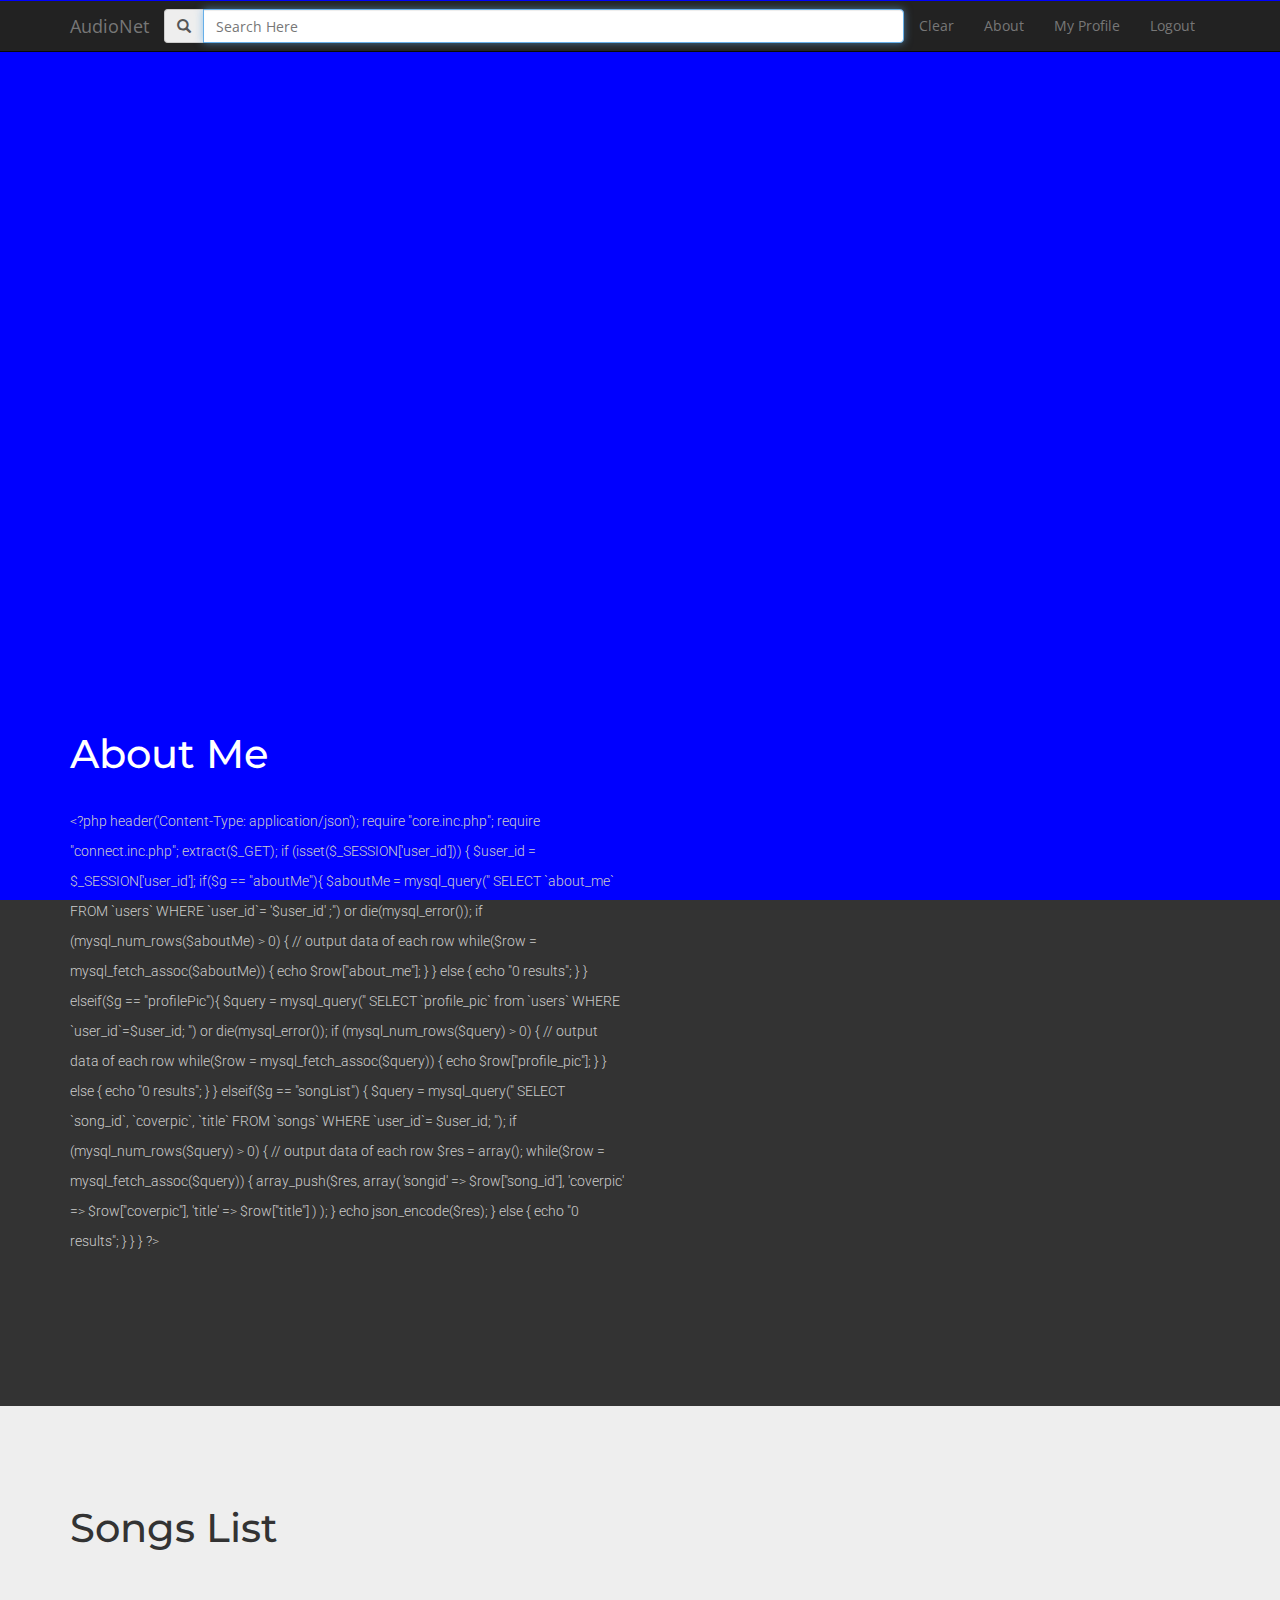
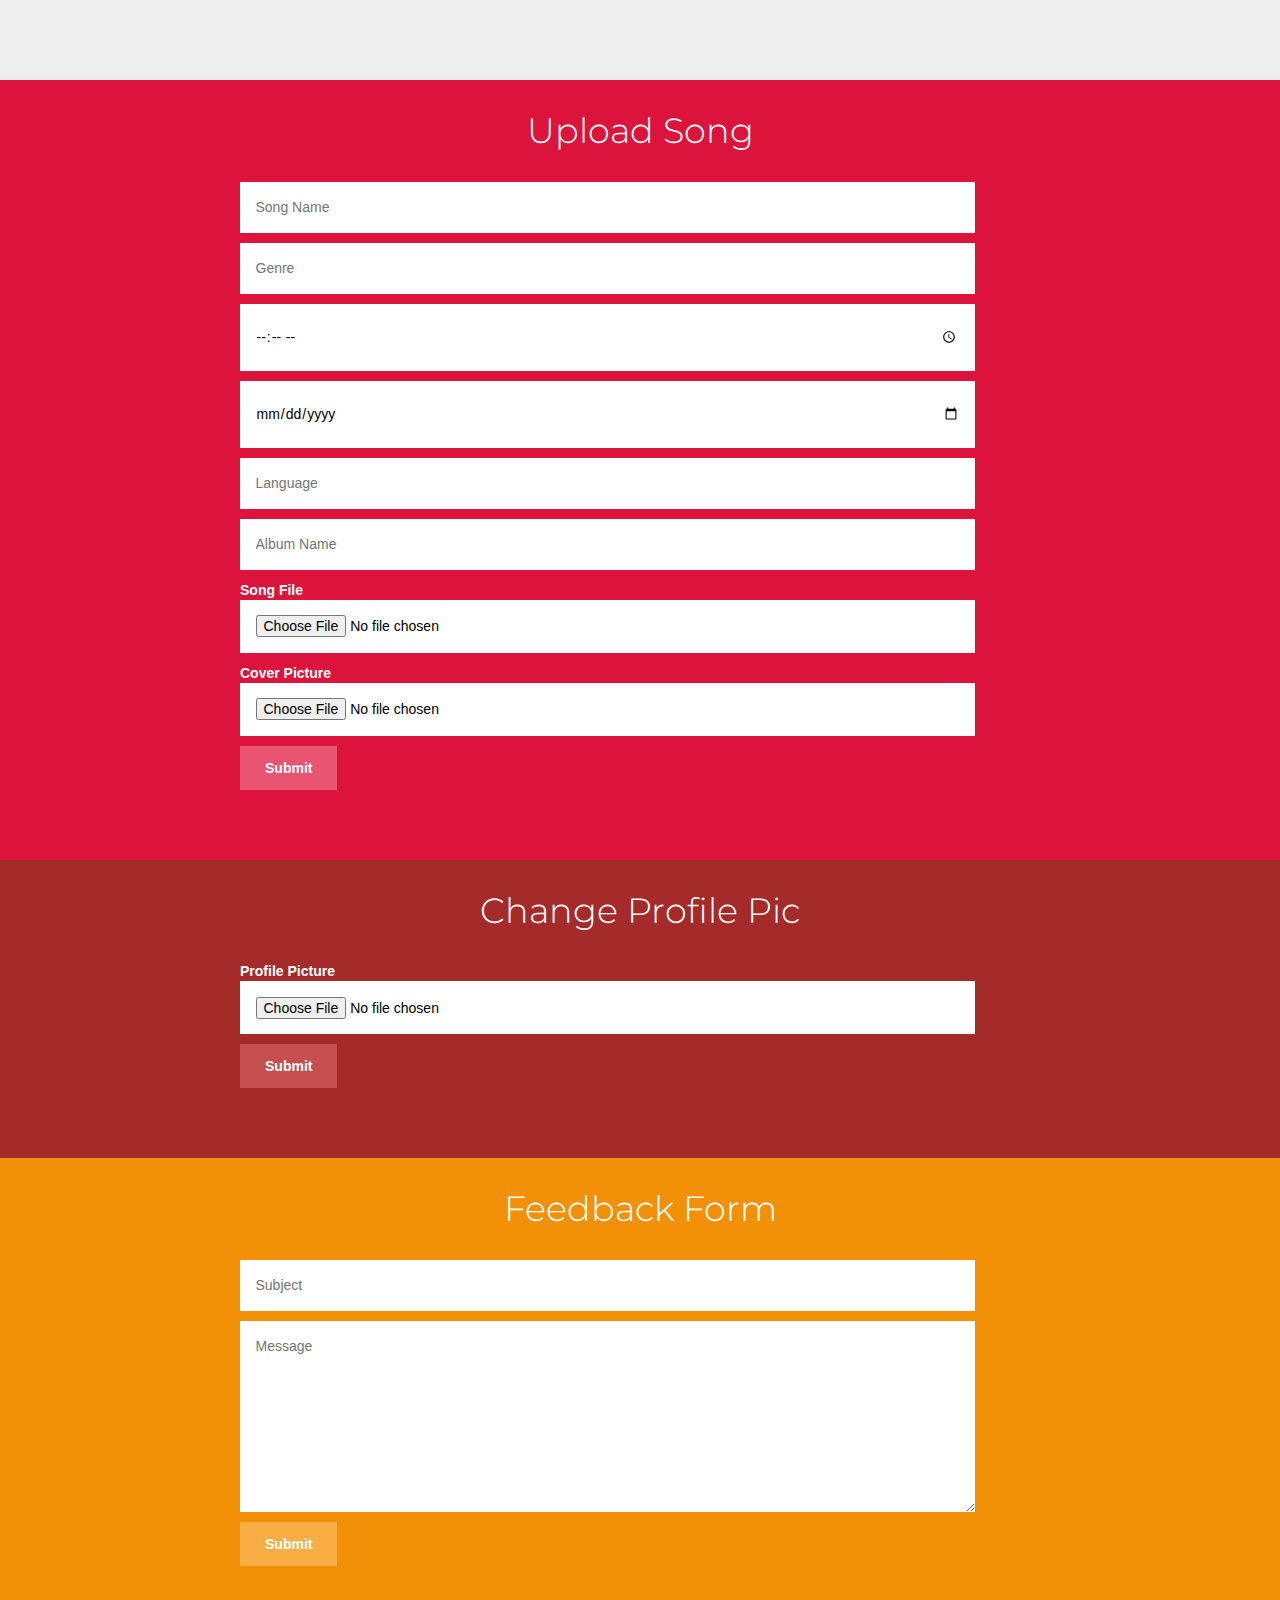
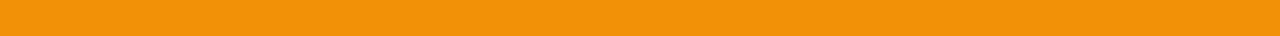
==== commit d8c7eb9c: "Mostly, complete" ====
--- a/myprofile.html
+++ b/myprofile.html
@@ -1,27 +1,34 @@
-<!--
-	Author: W3layouts
-	Author URL: http://w3layouts.com
-	License: Creative Commons Attribution 3.0 Unported
-	License URL: http://creativecommons.org/licenses/by/3.0/
--->
-
-
-
 <!DOCTYPE html>
 <html>
 
 <!-- Head -->
 <head>
 
-<title>Photographer Portfolio a Personal Website Category Flat Bootstrap Responsive Website Template | Home :: W3layouts</title>
+<title>My Profile</title>
 
 <!-- Meta-Tags -->
 <meta name="viewport" content="width=device-width, initial-scale=1">
+
 <meta http-equiv="Content-Type" content="text/html; charset=utf-8">
-<meta name="keywords" content="Photographer Portfolio a Responsive Web Template, Bootstrap Web Templates, Flat Web Templates, Android Compatible Web Template, Smartphone Compatible Web Template, Free Webdesigns for Nokia, Samsung, LG, Sony Ericsson, Motorola Web Design">
-<script type="application/x-javascript"> addEventListener("load", function() { setTimeout(hideURLbar, 0); }, false); function hideURLbar(){ window.scrollTo(0,1); } </script>
+
+<meta name="keywords" content="Songs Social Network">
+	
+<script type="application/javascript">
+	addEventListener("load", function() {
+		setTimeout(hideURLbar, 0); 
+	}, false);
+	function hideURLbar(){
+		window.scrollTo(0,1); 
+	} 
+</script>
 <!-- //Meta-Tags -->
 
+	
+<!-- jQuery --> <script src="https://ajax.googleapis.com/ajax/libs/jquery/1.11.1/jquery.min.js"></script>
+	
+<!-- Bootstrap-JavaScript --> <script type="text/javascript" src="js/bootstrap.min.js"></script>
+
+	
 <!-- Custom-Stylesheet-Links -->
 <!-- Bootstrap-CSS -->  <link rel="stylesheet" href="css/bootstrap.min.css" 		 type="text/css" media="all">
 <!-- Insex-Page.CSS --> <link rel="stylesheet" href="css/style-about.css" 			 type="text/css" media="all">
@@ -34,6 +41,8 @@
 <link rel="stylesheet" href="//fonts.googleapis.com/css?family=Montserrat:400,700"			   type="text/css" media="all">
 <link rel="stylesheet" href="//fonts.googleapis.com/css?family=Roboto:400,100,300,500,700,900" type="text/css" media="all">
 <!-- //Fonts -->
+	
+<link rel="stylesheet" href="css/style-myprofile.css" type="text/css" media="all">
 
 <!-- Supportive-JavaScript -->
 <script src="js/modernizr.js"></script>
@@ -41,8 +50,6 @@
 
 </head>
 <!-- //Head -->
-
-
 
 <!-- Body -->
 <body id="myPage" data-spy="scroll" data-target=".navbar" data-offset="60" onload="init()">
@@ -61,16 +68,16 @@
 							<span class="icon-bar"></span>
 							<span class="icon-bar"></span>
 						</button>
-						<a class="navbar-brand" href="#">AudioNet</a>
+						<a class="navbar-brand" href="home.html">AudioNet</a>
 					</div>
 					<div class="navbar-collapse collapse" id="searchbar">
 					
 						<ul class="nav navbar-nav navbar-right">
 							<li><a href="about.html">About</a></li>
 							<li id="userPage">
-								<a href="#@userpage"><i class="icon-user"></i> My Profile</a>
+								<a href="#"><i class="icon-user"></i> My Profile</a>
 							</li>
-							<li><a href="#logout" data-prevent="">Logout</a></li>
+							<li><a href="logout.html" data-prevent="">Logout</a></li>
 						</ul>
 						<ul class="nav navbar-nav navbar-right">
 							<li><a href="#" title="Start a new search">Clear</a></li>
@@ -90,43 +97,13 @@
 			</div>
 		</div>
 
-
-		<!-- Slider -->
-		<div class="w3slideraits">
-			<div class="camera_wrap w3layouts agileits camera_magenta_skin" id="camera_wrap_2">
-				<div data-src="" class="w3layouts agileits profilePic">
-					<div class="camera_caption w3layouts agileits fadeFromBottom">
-						<h3 class="w3layouts agileits">Hello, I am Rachel Weisz.</h3>
-					</div>
-				</div>
-				<div class="w3layouts agileits profilePic" data-src="">
-					<div class="camera_caption w3layouts agileits fadeFromBottom">
-						<h3 class="w3layouts agileits">I am a Photographer</h3>
-					</div>
-				</div>
-				<div data-src="" class="w3layouts agileits profilePic">
-					<div class="camera_caption w3layouts agileits fadeFromBottom">
-						<h3 class="w3layouts agileits">I Photograph Models and Nature</h3>
-					</div>
-				</div>
-				<div class="w3layouts agileits profilePic" data-src="">
-					<div class="camera_caption w3layouts agileits fadeFromBottom">
-						<h3 class="w3layouts agileits">I Love Photography</h3>
-					</div>
-				</div>
-				<div data-src="" class="w3layouts agileits profilePic">
-					<div class="camera_caption w3layouts agileits fadeFromBottom">
-						<h3 class="w3layouts agileits">Check Out My <a class="scroll" href="#portfolio">Portfolio</a> Below</h3>
-					</div>
-				</div>
-			</div>
-		</div>
-		<!-- //Slider -->
-
+        <div id="myProfilePic" style="position:absolute; background:blue; height:100%; width:100%" class="">
+<!--			<img src="" style="width:100%;height:100%">-->
+		</div>
 	</div>
 	<!-- //Header -->
 
-
+        
 
 	<!-- About -->
 	<div class="agileaboutaitsabout" id="agileaboutaitsabout">
@@ -137,41 +114,9 @@
 					<h1>About Me</h1>
                     <div id="about_me">
                     </div>
-					<button class="btn btn-primary" data-toggle="modal" data-target="#myModal">READ MORE<span class="glyphicon glyphicon-arrow-right" aria-hidden="true"></span></button>
 				</div>
 
-				<div class="col-md-6 col-sm-6 agileaboutaits-grid agileaboutaits-image">
-					<div class="agileaboutaits-image-1">
-						<img src="images/about-1.jpg" alt="Couture">
-					</div>
-					<div class="agileaboutaits-image-2">
-						<img src="images/about-2.jpg" alt="Couture">
-					</div>
-					<div class="clearfix"></div>
-				</div>
-				<div class="clearfix"></div>
-
-				<!-- Tooltip -->
-				<div class="tooltip-content">
-
-					<div class="modal fade features-modal" id="myModal" tabindex="-1" role="dialog" aria-hidden="true">
-						<div class="modal-dialog modal-lg">
-							<div class="modal-content">
-								<div class="modal-header">
-									<button type="button" class="close" data-dismiss="modal" aria-hidden="true">&times;</button>
-									<h4 class="modal-title">Rachel Weisz</h4>
-								</div>
-								<div class="modal-body">
-									<img src="images/about-1.jpg" alt="Hitech Info">
-									<p>Contrary to popular belief, Lorem Ipsum is not simply random text. It has roots in a piece of classical Latin literature from 45 BC, making it over 2000 years old. Richard McClintock, a Latin professor at Hampden-Sydney College in Virginia, looked up one of the more obscure Latin words, consectetur, from a Lorem Ipsum passage, and going through the cites of the word in classical literature, discovered the undoubtable source.</p>
-								</div>
-							</div>
-						</div>
-					</div>
-
-				</div>
-				<!-- //Tooltip -->
-
+				
 			</div>
 		</div>
 	</div>
@@ -195,10 +140,10 @@
 	<!-- //Speciality -->
 
 	<!-- Progressive-Effects -->
-	<div class="progressive-effects" id="skills">
+	<!-- <div class="progressive-effects" id="skills">
 		<div class="container">
 
-			<!-- Skills -->
+			<!-- Skills --
 			<div id="about-us" class="parallax">
 				<h3>Skills</h3>
 
@@ -229,9 +174,9 @@
 					</div>
 				</div>
 			</div>
-			<!-- //Skills -->
-
-			<!-- Stats -->
+			<!-- //Skills --
+
+			<!-- Stats --
 			<div class="stats">
 				<h3>Stats</h3>
 
@@ -268,23 +213,104 @@
 				</div>
 
 			</div>
-			<!-- //Stats -->
-
-		</div>
-	</div>
+			<!-- //Stats --
+
+		</div>
+	</div> -->
 	<!-- //Progressive-Effects -->
 
-
-
-
+	<!--upload-->
+	<div class="upload" style="width:100%;height:100%">
+     
+        <header class="ccheader">
+            <h1>Upload Song</h1>	
+        </header>
+		
+        <div class="wrapper">
+            <form id="upload-form" class="ccform" action="php/upload_song.php" method="post" enctype="multipart/form-data">
+                <div class="ccfield-prepend">
+                    <input id="upload_song_name" class="ccformfield" type="text" placeholder="Song Name" required>
+                </div>
+				<div class="ccfield-prepend">
+                    <input id="upload_song_genre" class="ccformfield" type="text" placeholder="Genre" required>
+                </div>
+				<div class="ccfield-prepend">
+                    <input id="upload_song_duration" class="ccformfield" type="time" placeholder="Duration" required>
+                </div>
+				<div class="ccfield-prepend">
+                    <input id="upload_song_release" class="ccformfield" type="date" placeholder="Release Date" required>
+                </div>
+				<div class="ccfield-prepend">
+                    <input id="upload_song_lang" class="ccformfield" type="text" placeholder="Language" required>
+                </div>
+				<div class="ccfield-prepend">
+                    <input id="upload_song_album" class="ccformfield" type="text" placeholder="Album Name" required>
+                </div>
+				<div class="ccfield-prepend">
+					<label>Song File</label>
+                    <input id="upload_song_url" class="ccformfield" name="song" type="file" placeholder="File" required>
+                </div>
+				<div class="ccfield-prepend">
+					<label>Cover Picture</label>
+                    <input id="upload_song_cover" class="ccformfield" name="cover" type="file" placeholder="File" required>
+                </div>
+                <div class="ccfield-prepend">
+                    <input type="submit" class="ccbtn" style="background: rgb(232, 84, 114);" value="Submit" />
+                </div>
+           </form>
+        </div>
+    </div>
+	<!-- //upload-->
+	
+	<!-- Upload Profile pic -->
+	<div class="profile-pic" style="width:100%;height:100%">
+     
+        <header class="ccheader">
+            <h1>Change Profile Pic</h1>	
+        </header>
+		
+        <div class="wrapper">
+            <form id="upload-propic-form" class="ccform" action="php/upload_pic.php" method="post" enctype="multipart/form-data">
+				<div class="ccfield-prepend">
+					<label>Profile Picture</label>
+                    <input id="upload_profile_pic" class="ccformfield" name="cover" type="file" placeholder="File" required>
+                </div>
+                <div class="ccfield-prepend">
+                    <input type="submit" class="ccbtn" style="background: #c64e4e;" value="Submit" />
+                </div>
+           </form>
+        </div>
+    </div>
+	<!-- //Upload Profile pic -->
+	
+	<!--feedback -->
+    <div class="feedback" style="width:100%;height:100%">
+        
+
+        <header class="ccheader">
+            <h1>Feedback Form</h1>	
+        </header>
+        <div class="wrapper">
+            <form id="feedback-form" action="php/feedback.php" class="ccform" method="post">
+                <div class="ccfield-prepend">
+                    <input id="feedback-subject" class="ccformfield" type="text" placeholder="Subject" required>
+                </div>
+                <div class="ccfield-prepend">
+                    <textarea id="feedback-message" class="ccformfield" rows="8" placeholder="Message" required></textarea>
+                </div>
+                <div class="ccfield-prepend">
+                    <input type="submit" class="ccbtn" value="Submit" />
+                </div>
+           </form>
+        </div>
+    </div>
+	<!-- //feedback -->
+    
 
 	<!-- Custom-JavaScript-File-Links -->
 
-		<!-- Default-JavaScript -->   <script type="text/javascript" src="js/jquery.min.js"></script>
-		<!-- Bootstrap-JavaScript --> <script type="text/javascript" src="js/bootstrap.min.js"></script>
-
 		<!-- Slider-JavaScript-Files -->
-			<script type="text/javascript" src="js/jquery.easing.1.3.js"></script>
+<!--			<script type="text/javascript" src="js/jquery.easing.1.3.js"></script>
 			<script type="text/javascript" src="js/jquery.mobile.customized.min.js"></script>
 			<script type="text/javascript" src="js/camera.js"></script>
 			<script>
@@ -304,14 +330,15 @@
 		<!-- //Navigation-JavaScript -->
 
 		<!-- Progressive-Effects-Animation-JavaScript -->
-			<script type="text/javascript" src="js/jquery.inview.min.js"></script>
+<!--			<script type="text/javascript" src="js/jquery.inview.min.js"></script>
 			<script type="text/javascript" src="js/wow.min.js"></script>
 			<script type="text/javascript" src="js/mousescroll.js"></script>
 			<script type="text/javascript" src="js/main.js"></script>
+-->
 		<!-- //Progressive-Effects-Animation-JavaScript -->
 
 		<!-- Stats-Number-Scroller-Animation-JavaScript -->
-			<script src="js/waypoints.min.js"></script> 
+<!--			<script src="js/waypoints.min.js"></script> 
 			<script src="js/counterup.min.js"></script> 
 			<script>
 				jQuery(document).ready(function( $ ) {
@@ -321,10 +348,11 @@
 					});
 				});
 			</script>
+-->
 		<!-- //Stats-Number-Scroller-Animation-JavaScript -->
 
 		<!-- Gallery-Tab-JavaScript -->
-			<script src="js/cbpFWTabs.js"></script>
+<!--			<script src="js/cbpFWTabs.js"></script>
 			<script>
 				(function() {
 					[].slice.call( document.querySelectorAll( '.tabs' ) ).forEach( function( el ) {
@@ -335,7 +363,7 @@
 		<!-- //Gallery-Tab-JavaScript -->
 
 		<!-- Swipe-Box-JavaScript -->
-			<script src="js/jquery.swipebox.min.js"></script> 
+<!--			<script src="js/jquery.swipebox.min.js"></script> 
 				<script type="text/javascript">
 					jQuery(function($) {
 						$(".swipebox").swipebox();
@@ -343,28 +371,9 @@
 			</script>
 		<!-- //Swipe-Box-JavaScript -->
 
-		<!-- Map-JavaScript -->
-			<script type="text/javascript" src="https://maps.googleapis.com/maps/api/js"></script>        
-			<script type="text/javascript">
-				google.maps.event.addDomListener(window, 'load', init);
-				function init() {
-					var mapOptions = {
-						zoom: 11,
-						center: new google.maps.LatLng(40.6700, -73.9400),
-						styles: [{"featureType":"all","elementType":"labels.text.fill","stylers":[{"saturation":36},{"color":"#000000"},{"lightness":40}]},{"featureType":"all","elementType":"labels.text.stroke","stylers":[{"visibility":"on"},{"color":"#000000"},{"lightness":16}]},{"featureType":"all","elementType":"labels.icon","stylers":[{"visibility":"off"}]},{"featureType":"administrative","elementType":"geometry.fill","stylers":[{"color":"#000000"},{"lightness":20}]},{"featureType":"administrative","elementType":"geometry.stroke","stylers":[{"color":"#000000"},{"lightness":17},{"weight":1.2}]},{"featureType":"landscape","elementType":"geometry","stylers":[{"color":"#000000"},{"lightness":20}]},{"featureType":"poi","elementType":"geometry","stylers":[{"color":"#000000"},{"lightness":21}]},{"featureType":"road.highway","elementType":"geometry.fill","stylers":[{"color":"#000000"},{"lightness":17}]},{"featureType":"road.highway","elementType":"geometry.stroke","stylers":[{"color":"#000000"},{"lightness":29},{"weight":0.2}]},{"featureType":"road.arterial","elementType":"geometry","stylers":[{"color":"#000000"},{"lightness":18}]},{"featureType":"road.local","elementType":"geometry","stylers":[{"color":"#000000"},{"lightness":16}]},{"featureType":"transit","elementType":"geometry","stylers":[{"color":"#000000"},{"lightness":19}]},{"featureType":"water","elementType":"geometry","stylers":[{"color":"#000000"},{"lightness":17}]}]
-					};
-					var mapElement = document.getElementById('map');
-					var map = new google.maps.Map(mapElement, mapOptions);
-					var marker = new google.maps.Marker({
-						position: new google.maps.LatLng(40.6700, -73.9400),
-						map: map,
-					});
-				}
-			</script>
-		<!-- //Map-JavaScript -->
-
+		<script type="text/javascript" src="js/myprofile.js"></script>
+		
 		<!-- Smooth-Scrolling-JavaScript -->
-            <script type="text/javascript" src="js/myprofile.js"></script>
 			<script type="text/javascript" src="js/move-top.js"></script>
 			<script type="text/javascript" src="js/easing.js"></script>
 			<script type="text/javascript">
--- a/css/style-myprofile.css
+++ b/css/style-myprofile.css
@@ -0,0 +1,122 @@
+.upload {
+	background-color:crimson;
+	color: #fff;
+	font-weight: 400;
+	font-size: 1em;
+	font-family: 'Lato', Arial, sans-serif;
+	margin:0;
+	padding:0;
+	padding-bottom:60px;
+}
+
+.feedback {
+	background: #f29107;
+	color: #fff;
+	font-weight: 400;
+	font-size: 1em;
+	font-family: 'Lato', Arial, sans-serif;
+	margin:0;
+	padding:0;
+	padding-bottom:60px;
+}
+
+.profile-pic {
+	background-color: brown;
+	color: #fff;
+	font-weight: 400;
+	font-size: 1em;
+	font-family: 'Lato', Arial, sans-serif;
+	margin:0;
+	padding:0;
+	padding-bottom:60px;
+}
+
+
+.ccheader {
+	margin: 0 auto;
+	padding: 2em;
+	text-align: center;
+}
+
+.ccheader h1 {
+	margin: 0;
+	font-weight: 300;
+	font-size: 2.5em;
+	line-height: 1.3;
+}
+.ccheader {
+	margin: 0 auto;
+	padding: 2em;
+	text-align: center;
+}
+
+.ccheader h1 {
+	margin: 0;
+	font-weight: 300;
+	font-size: 2.5em;
+	line-height: 1.3;
+}
+
+/* Form CSS*/
+.ccform {
+   margin: 0 auto;
+    width: 800px;
+}
+.ccfield-prepend{
+	margin-bottom:10px;
+	width:100%;
+}
+
+.ccform-addon{
+	color:#f8ae45; 
+	float:left;
+	padding:8px;
+	width:8%;
+	background:#FFFFFF;
+	text-align:center;	
+}
+
+.ccformfield {
+	color:#000000; 
+	background:#FFFFFF;
+	border:none;
+	padding:15.5px;
+	width:91.9%;
+	display:block;
+	font-family: 'Lato',Arial,sans-serif;
+	font-size:14px;
+}
+
+.ccformfield {
+	font-family: 'Lato',Arial,sans-serif;
+}
+.ccbtn{
+	display:block;
+	border:none;
+	background:#f8ae45;
+	color:#FFFFFF;
+	padding:12px 25px;
+	cursor:pointer;
+	text-decoration:none;
+	font-weight:bold;
+}
+.ccbtn:hover{
+	background:#d8850e;
+
+}
+.credit {
+  width: 800px;
+  clear:both;
+margin:0 auto;
+  line-height:25px;
+ padding: 25px 50px; 
+text-align: center;
+}
+.credit em{
+margin-right:5px;
+}
+.credit a {
+color: #000;
+font-weight: bold;
+text-decoration: none;
+}
